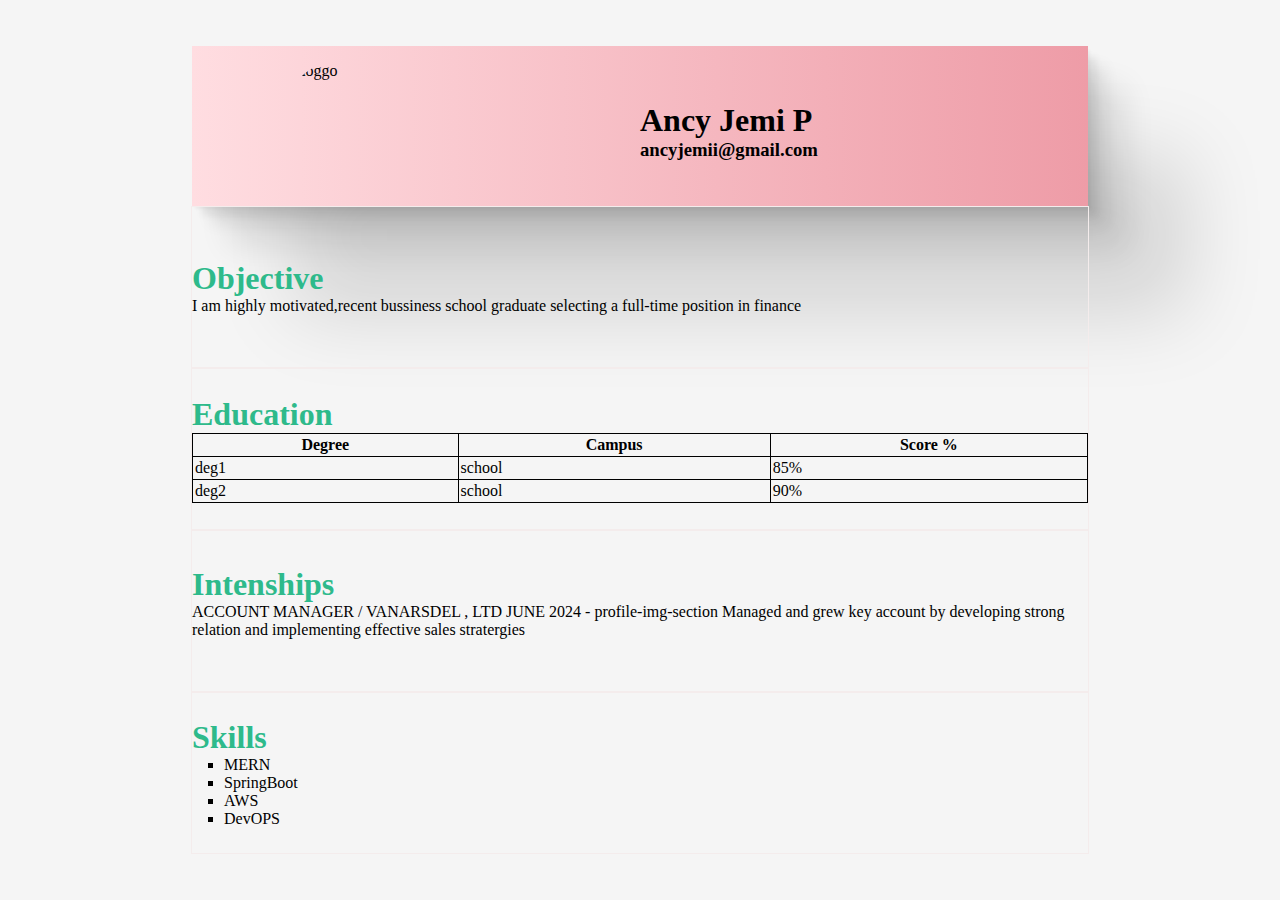
==== index.html @ c292928c "details added" ====
<!DOCTYPE html>
<html lang="en">
  <head>
    <meta charset="UTF-8" />
    <meta name="viewport" content="width=device-width, initial-scale=1.0" />
    <title>Document</title>
    <style>
      * {
        margin: 0px;
        padding: 0px;
      }
      body {
        height: 100vh;
        width: 100vw;
        background-color: #f5f5f5;
        display: flex;
        flex-direction: column;
        justify-content: center;
        align-items: center;
      }
      .section1 {
        width: 70%;
        height: 10rem;
        /* background-color: aquamarine; */
        background: #ee9ca7; /* fallback for old browsers */
        background: -webkit-linear-gradient(
          to right,
          #ffdde1,
          #ee9ca7
        ); /* Chrome 10-25, Safari 5.1-6 */
        background: linear-gradient(
          to right,
          #ffdde1,
          #ee9ca7
        ); /* W3C, IE 10+/ Edge, Firefox 16+, Chrome 26+, Opera 12+, Safari 7+ */

        display: flex;
        align-items: center;
        justify-content: center;
        flex-direction: row;
        box-shadow: 3.4px 3.7px 2.7px rgba(0, 0, 0, 0.04),
          8.7px 9.5px 6.9px rgba(0, 0, 0, 0.058),
          17.7px 19.3px 14.2px rgba(0, 0, 0, 0.072),
          36.5px 39.8px 29.2px rgba(0, 0, 0, 0.09),
          100px 109px 80px rgba(0, 0, 0, 0.13);
      }
      .profile-img-section {
        width: 40%;
        height: 80%;
        justify-content: center;
        align-items: center;
        border-radius: 50%;
      }
      .profile-data {
        width: 40%;
        height: 30%;
        flex-direction: column;
        align-items: center;
        justify-content: center;
      }
      .profile-img {
        height: 8rem;
        width: 30%;
        border-radius: 50%;
        display: flex;
        justify-content: center;
      }
      .section2 {
        width: 70%;
        height: 10rem;
        display: flex;
        flex-direction: column;
        justify-content: center;
        border: 1px solid rgb(244, 236, 236);
      }
      .section3 {
        width: 70%;
        height: 10rem;
        display: flex;
        flex-direction: column;
        justify-content: center;

        border: 1px solid rgb(244, 236, 236);
      }
      .section-title {
        color: rgb(46, 186, 139);
      }
      .ed-table {
        width: 100%;
        border: 1px solid black;
        border-collapse: collapse;
      }
      th,
      td {
        padding: 2px;
        border: 1px solid;
      }
      .section4 {
        width: 70%;
        height: 10rem;
        display: flex;
        flex-direction: column;
        justify-content: center;
        align-items: start;
        border: 1px solid rgb(244, 236, 236);
      }
      .companies {
        color: black;
      }
      .section5 {
        width: 70%;
        height: 10rem;
        display: flex;
        flex-direction: column;
        justify-content: center;
        align-items: start;
        border: 1px solid rgb(244, 236, 236);
      }
      li {
        list-style: square;
        margin-left: 2rem;
      }
    </style>
  </head>
  <body>
    <div class="section1">
      <div class="profile-img-section">
        <img
          src="https://tse2.mm.bing.net/th?id=OIP.RZit-f8kmjDv27MWUOguJwHaEo&pid=Api&P=0&h=180"
          alt="doggo"
          class="profile-img"
        />
      </div>
      <div class="profile-data">
        <h1>Ancy Jemi P</h1>
        <h3>ancyjemii@gmail.com</h3>
      </div>
    </div>
    <div class="section2">
      <h1 class="section-title">Objective</h1>
      <p>
        I am highly motivated,recent bussiness school graduate selecting a
        full-time position in finance
      </p>
    </div>
    <div class="section3">
      <h1 class="section-title">Education</h1>
      <table class="ed-table">
        <tr>
          <th>Degree</th>
          <th>Campus</th>
          <th>Score %</th>
        </tr>
        <tr>
          <td>deg1</td>
          <td>school</td>
          <td>85%</td>
        </tr>
        <tr>
          <td>deg2</td>
          <td>school</td>
          <td>90%</td>
        </tr>
      </table>
    </div>
    <div class="section4">
      <h1 class="section-title">Intenships</h1>
      <p>
        <span class="companies"> ACCOUNT MANAGER / VANARSDEL , LTD </span>
        JUNE 2024 - profile-img-section Managed and grew key account by
        developing strong relation and implementing effective sales stratergies
      </p>
      <br />
    </div>
    <div class="section5">
      <h1 class="section-title">Skills</h1>
      <ul>
        <li>MERN</li>
        <li>SpringBoot</li>
        <li>AWS</li>
        <li>DevOPS</li>
      </ul>
    </div>
  </body>
</html>
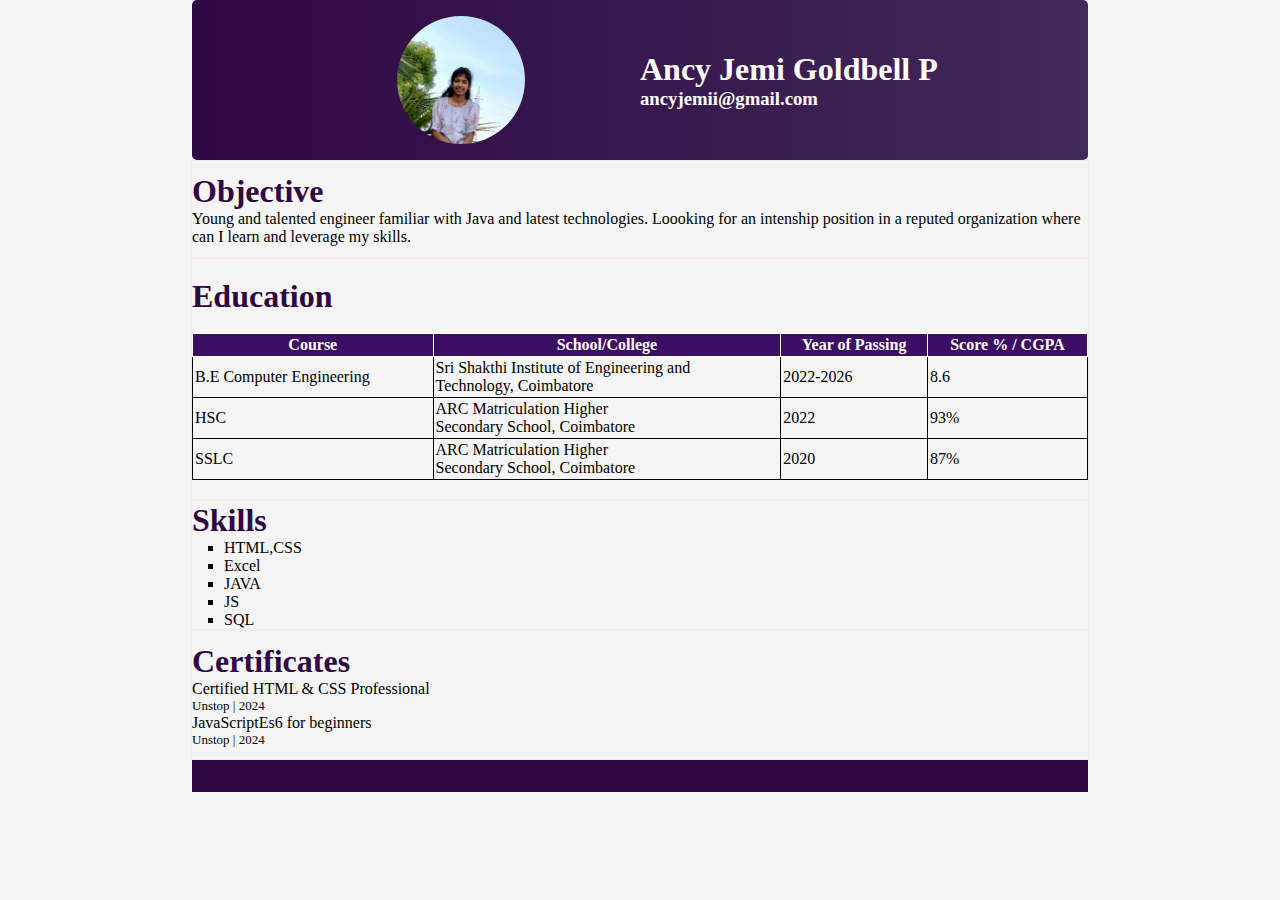
==== commit 49bb6f32: "certifiacte added" ====
--- a/index.html
+++ b/index.html
@@ -4,92 +4,83 @@
     <meta charset="UTF-8" />
     <meta name="viewport" content="width=device-width, initial-scale=1.0" />
     <title>Document</title>
+    <link rel="stylesheet" href="styles.css" />
     <style>
       * {
         margin: 0px;
         padding: 0px;
       }
       body {
-        height: 100vh;
+        /* height: 100vh; */
         width: 100vw;
         background-color: #f5f5f5;
         display: flex;
         flex-direction: column;
-        justify-content: center;
+        justify-content: start;
         align-items: center;
       }
       .section1 {
         width: 70%;
         height: 10rem;
-        /* background-color: aquamarine; */
-        background: #ee9ca7; /* fallback for old browsers */
-        background: -webkit-linear-gradient(
-          to right,
-          #ffdde1,
-          #ee9ca7
-        ); /* Chrome 10-25, Safari 5.1-6 */
-        background: linear-gradient(
-          to right,
-          #ffdde1,
-          #ee9ca7
-        ); /* W3C, IE 10+/ Edge, Firefox 16+, Chrome 26+, Opera 12+, Safari 7+ */
-
+        background: #41295a;
+        background: -webkit-linear-gradient(to right, #2f0743, #41295a);
+        background: linear-gradient(to right, #2f0743, #41295a);
+        color: white;
         display: flex;
         align-items: center;
         justify-content: center;
         flex-direction: row;
-        box-shadow: 3.4px 3.7px 2.7px rgba(0, 0, 0, 0.04),
-          8.7px 9.5px 6.9px rgba(0, 0, 0, 0.058),
-          17.7px 19.3px 14.2px rgba(0, 0, 0, 0.072),
-          36.5px 39.8px 29.2px rgba(0, 0, 0, 0.09),
-          100px 109px 80px rgba(0, 0, 0, 0.13);
+        border-radius: 5px;
       }
       .profile-img-section {
         width: 40%;
-        height: 80%;
-        justify-content: center;
-        align-items: center;
-        border-radius: 50%;
+        height: 100%;
+        display: flex;
+        justify-content: center;
+        align-items: center;
       }
       .profile-data {
         width: 40%;
-        height: 30%;
-        flex-direction: column;
-        align-items: center;
+        display: flex;
+        flex-direction: column;
+        align-items: flex-start;
         justify-content: center;
       }
       .profile-img {
         height: 8rem;
-        width: 30%;
+        width: 8rem;
         border-radius: 50%;
-        display: flex;
-        justify-content: center;
       }
       .section2 {
         width: 70%;
-        height: 10rem;
-        display: flex;
-        flex-direction: column;
-        justify-content: center;
+        height: 6rem;
+        display: flex;
+        flex-direction: column;
+        justify-content: center;
+        align-items: start;
         border: 1px solid rgb(244, 236, 236);
       }
       .section3 {
         width: 70%;
-        height: 10rem;
-        display: flex;
-        flex-direction: column;
-        justify-content: center;
-
+        height: 15rem;
+        display: flex;
+        flex-direction: column;
+        justify-content: center;
+        align-items: start;
         border: 1px solid rgb(244, 236, 236);
       }
       .section-title {
-        color: rgb(46, 186, 139);
+        font-weight: bold;
       }
       .ed-table {
         width: 100%;
         border: 1px solid black;
         border-collapse: collapse;
       }
+      th {
+        background-color: #3c0e63;
+        color: #fff;
+      }
       th,
       td {
         padding: 2px;
@@ -106,10 +97,11 @@
       }
       .companies {
         color: black;
+        font-weight: bold;
       }
       .section5 {
         width: 70%;
-        height: 10rem;
+        height: 8rem;
         display: flex;
         flex-direction: column;
         justify-content: center;
@@ -120,66 +112,150 @@
         list-style: square;
         margin-left: 2rem;
       }
+      .color-palate {
+        color: #2f0743;
+      }
+      .section6 {
+        width: 70%;
+        height: 8rem;
+        display: flex;
+        flex-direction: column;
+        justify-content: center;
+        align-items: start;
+        border: 1px solid rgb(244, 236, 236);
+      }
+      .section7 {
+        width: 70%;
+        height: 2rem;
+        display: flex;
+        flex-direction: row;
+        justify-content: center;
+        align-items: center;
+        gap: 3rem;
+        font-weight: bold;
+        background-color: #2f0743;
+      }
+      .text-white {
+        color: rgb(236, 228, 228);
+      }
+      .un-font {
+        font-size: small;
+      }
     </style>
+    <link
+      rel="stylesheet"
+      href="https://cdnjs.cloudflare.com/ajax/libs/font-awesome/6.6.0/css/all.min.css"
+      integrity="sha512-Kc323vGBEqzTmouAECnVceyQqyqdsSiqLQISBL29aUW4U/M7pSPA/gEUZQqv1cwx4OnYxTxve5UMg5GT6L4JJg=="
+      crossorigin="anonymous"
+      referrerpolicy="no-referrer"
+    />
   </head>
   <body>
     <div class="section1">
       <div class="profile-img-section">
-        <img
-          src="https://tse2.mm.bing.net/th?id=OIP.RZit-f8kmjDv27MWUOguJwHaEo&pid=Api&P=0&h=180"
-          alt="doggo"
-          class="profile-img"
-        />
+        <img src="./assets/img/profile.webp" alt="doggo" class="profile-img" />
       </div>
       <div class="profile-data">
-        <h1>Ancy Jemi P</h1>
+        <h1>Ancy Jemi Goldbell P</h1>
         <h3>ancyjemii@gmail.com</h3>
       </div>
     </div>
     <div class="section2">
-      <h1 class="section-title">Objective</h1>
-      <p>
-        I am highly motivated,recent bussiness school graduate selecting a
-        full-time position in finance
+      <h1 class="section-title color-palate">Objective</h1>
+      <p>
+        Young and talented engineer familiar with Java and latest technologies.
+        Loooking for an intenship position in a reputed organization where can I
+        learn and leverage my skills.
       </p>
     </div>
     <div class="section3">
-      <h1 class="section-title">Education</h1>
+      <h1 class="section-title color-palate">Education</h1>
+      <br />
       <table class="ed-table">
         <tr>
-          <th>Degree</th>
-          <th>Campus</th>
-          <th>Score %</th>
-        </tr>
-        <tr>
-          <td>deg1</td>
-          <td>school</td>
-          <td>85%</td>
-        </tr>
-        <tr>
-          <td>deg2</td>
-          <td>school</td>
-          <td>90%</td>
+          <th>Course</th>
+          <th>School/College</th>
+          <th>Year of Passing</th>
+          <th>Score % / CGPA</th>
+        </tr>
+        <tr>
+          <td>B.E Computer Engineering</td>
+          <td>
+            Sri Shakthi Institute of Engineering and <br />Technology,
+            Coimbatore
+          </td>
+          <td>2022-2026</td>
+          <td>8.6</td>
+        </tr>
+        <tr>
+          <td>HSC</td>
+          <td>ARC Matriculation Higher <br />Secondary School, Coimbatore</td>
+          <td>2022</td>
+          <td>93%</td>
+        </tr>
+        <tr>
+          <td>SSLC</td>
+          <td>ARC Matriculation Higher <br />Secondary School, Coimbatore</td>
+          <td>2020</td>
+          <td>87%</td>
         </tr>
       </table>
     </div>
-    <div class="section4">
-      <h1 class="section-title">Intenships</h1>
+    <!-- <div class="section4">
+      <h1 class="section-title color-palate">Intenships</h1>
       <p>
         <span class="companies"> ACCOUNT MANAGER / VANARSDEL , LTD </span>
         JUNE 2024 - profile-img-section Managed and grew key account by
         developing strong relation and implementing effective sales stratergies
       </p>
       <br />
-    </div>
+    </div> -->
     <div class="section5">
-      <h1 class="section-title">Skills</h1>
+      <h1 class="section-title color-palate">Skills</h1>
       <ul>
-        <li>MERN</li>
-        <li>SpringBoot</li>
-        <li>AWS</li>
-        <li>DevOPS</li>
+        <li>HTML,CSS</li>
+        <li>Excel</li>
+        <li>JAVA</li>
+        <li>JS</li>
+        <li>SQL</li>
       </ul>
+    </div>
+    <div class="section6">
+      <h1 class="section-title color-palate">Certificates</h1>
+      <p>
+        Certified HTML & CSS Professional
+        <a href="./assets/img/htmlcert.webp" target="_blank"
+          ><span
+            ><i class="fa-solid fa-up-right-from-square color-palate"></i></span
+        ></a>
+        <a href="./assets/img/csscert.webp" target="_blank"
+          ><span
+            ><i class="fa-solid fa-up-right-from-square color-palate"></i></span
+        ></a>
+      </p>
+      <p class="un-font">Unstop | 2024</p>
+      <p>
+        JavaScriptEs6 for beginners
+        <a href="./assets/img/jsccert.webp" target="_blank"
+          ><span
+            ><i class="fa-solid fa-up-right-from-square color-palate"></i></span
+        ></a>
+      </p>
+      <p class="un-font">Unstop | 2024</p>
+    </div>
+    <div class="section7">
+      <a href="tel:+91 9688297387">
+        <i class="fa-solid fa-phone text-white"></i>
+      </a>
+      <a href="mailto:ancyjemii@gmail.com" target="_blank">
+        <i class="fa-solid fa-envelope text-white"></i>
+      </a>
+      <a
+        href="https://www.linkedin.com/in/ancy-jemi-3009a3274/"
+        target="_blank"
+      >
+        <i class="fa-brands fa-linkedin text-white"></i>
+      </a>
     </div>
   </body>
 </html>
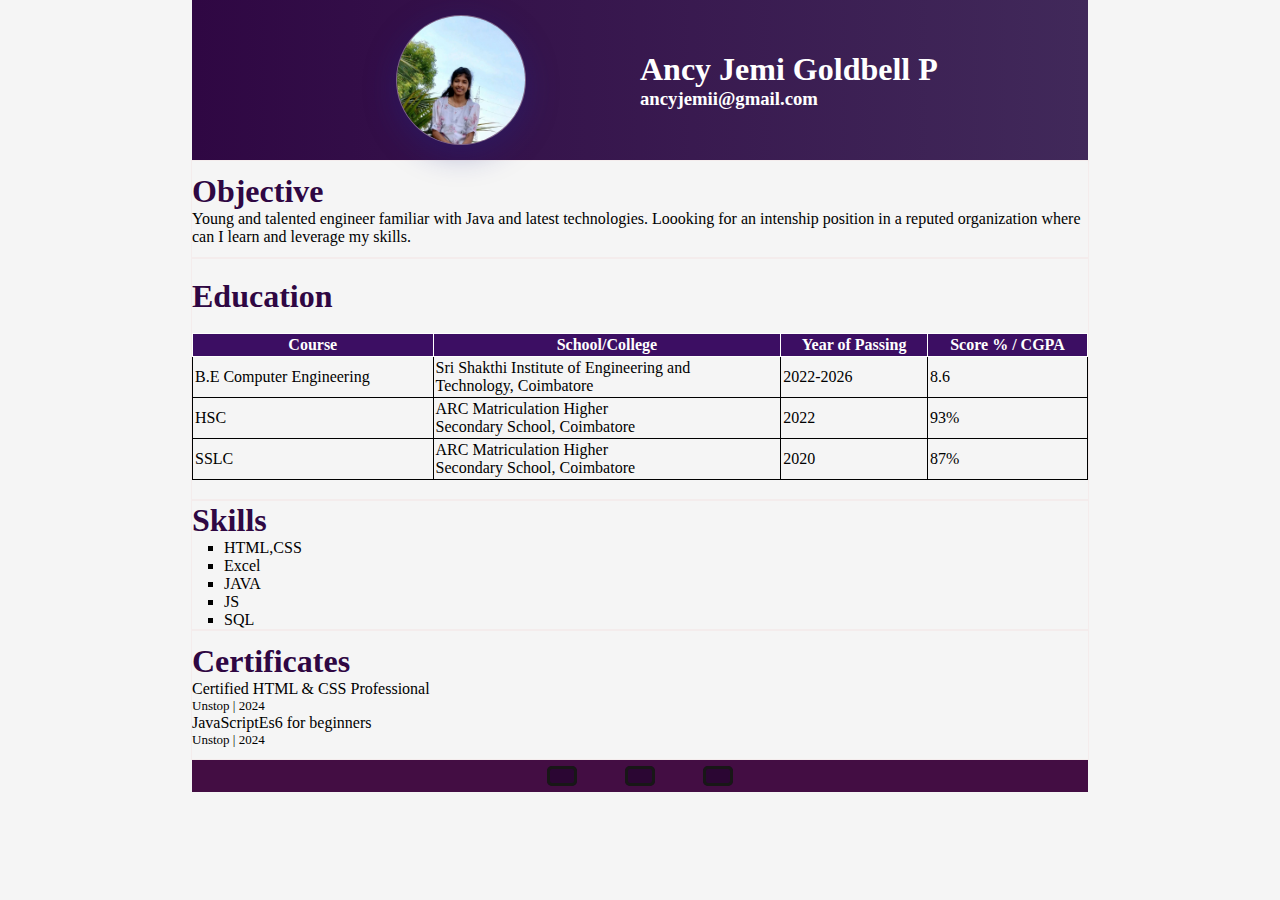
==== commit 22c5ba03: "icon added" ====
--- a/index.html
+++ b/index.html
@@ -11,13 +11,14 @@
         padding: 0px;
       }
       body {
-        /* height: 100vh; */
+        height: 100vh;
         width: 100vw;
         background-color: #f5f5f5;
         display: flex;
         flex-direction: column;
         justify-content: start;
         align-items: center;
+        overflow: scroll;
       }
       .section1 {
         width: 70%;
@@ -30,7 +31,8 @@
         align-items: center;
         justify-content: center;
         flex-direction: row;
-        border-radius: 5px;
+        position: sticky;
+        top: 0%;
       }
       .profile-img-section {
         width: 40%;
@@ -50,6 +52,11 @@
         height: 8rem;
         width: 8rem;
         border-radius: 50%;
+        background: rgba(250, 235, 235, 0.25);
+        box-shadow: 0 8px 32px 0 rgba(31, 38, 135, 0.37);
+        backdrop-filter: blur(0px);
+        -webkit-backdrop-filter: blur(0px);
+        border: 1px solid rgba(255, 255, 255, 0.18);
       }
       .section2 {
         width: 70%;
@@ -133,13 +140,53 @@
         align-items: center;
         gap: 3rem;
         font-weight: bold;
-        background-color: #2f0743;
+        background-color: #430d43;
       }
       .text-white {
-        color: rgb(236, 228, 228);
+        color: rgb(241, 239, 239);
+      }
+      .text-black {
+        color: rgb(12, 12, 12);
       }
       .un-font {
         font-size: small;
+      }
+      .buttongit {
+        display: flex;
+        justify-content: center;
+        align-items: center;
+        padding: 10px 15px;
+        gap: 15px;
+        background-color: #2b0633;
+        outline: 3px #181717 solid;
+        outline-offset: -3px;
+        border-radius: 5px;
+        border: none;
+        cursor: pointer;
+        transition: 400ms;
+      }
+
+      .buttongit .textgit {
+        color: white;
+        font-weight: 700;
+        font-size: 1em;
+        transition: 400ms;
+      }
+
+      .buttongit svg path {
+        transition: 400ms;
+      }
+
+      .buttongit:hover {
+        background-color: transparent;
+      }
+
+      .buttongit:hover .text {
+        color: #181717;
+      }
+
+      .buttongit:hover svg pathgit {
+        fill: #181717;
       }
     </style>
     <link
@@ -244,18 +291,25 @@
       <p class="un-font">Unstop | 2024</p>
     </div>
     <div class="section7">
-      <a href="tel:+91 9688297387">
+      <a href="tel:+91 9688297387" class="buttongit textgit">
         <i class="fa-solid fa-phone text-white"></i>
       </a>
-      <a href="mailto:ancyjemii@gmail.com" target="_blank">
+      <a href="mailto:ancyjemii@gmail.com" class="buttongit textgit">
         <i class="fa-solid fa-envelope text-white"></i>
       </a>
       <a
         href="https://www.linkedin.com/in/ancy-jemi-3009a3274/"
+        class="buttongit"
         target="_blank"
       >
         <i class="fa-brands fa-linkedin text-white"></i>
       </a>
     </div>
+    <!-- <a
+      href="https://www.linkedin.com/in/ancy-jemi-3009a3274/"
+      class="buttontwo"
+      target="_blank"
+      ><i class="fa-brands fa-linkedin text-black"></i
+    ></a> -->
   </body>
 </html>
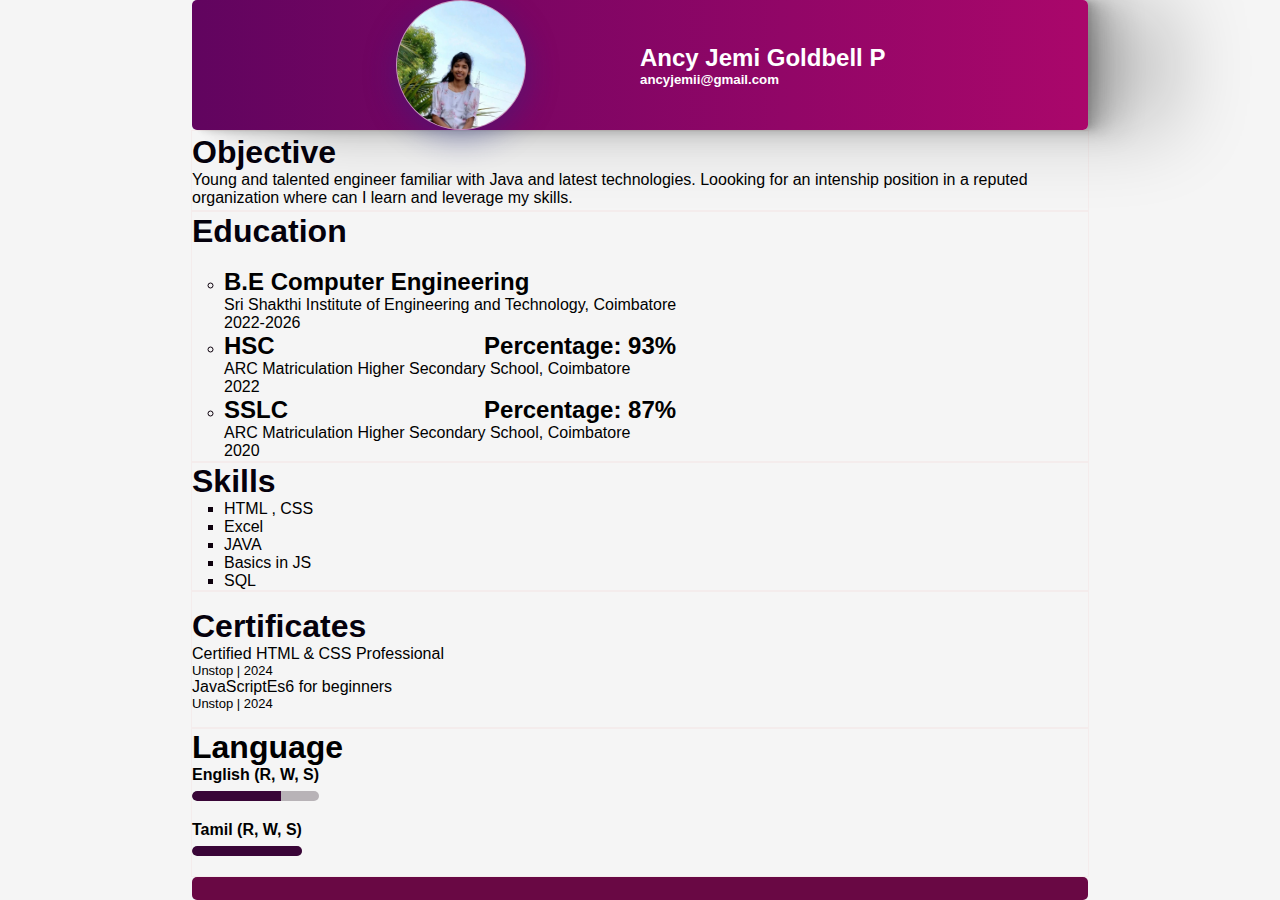
==== commit 29d9c68c: "Add files via upload" ====
--- a/index.html
+++ b/index.html
@@ -1,315 +1,330 @@
-<!DOCTYPE html>
-<html lang="en">
-  <head>
-    <meta charset="UTF-8" />
-    <meta name="viewport" content="width=device-width, initial-scale=1.0" />
-    <title>Document</title>
-    <link rel="stylesheet" href="styles.css" />
-    <style>
-      * {
-        margin: 0px;
-        padding: 0px;
-      }
-      body {
-        height: 100vh;
-        width: 100vw;
-        background-color: #f5f5f5;
-        display: flex;
-        flex-direction: column;
-        justify-content: start;
-        align-items: center;
-        overflow: scroll;
-      }
-      .section1 {
-        width: 70%;
-        height: 10rem;
-        background: #41295a;
-        background: -webkit-linear-gradient(to right, #2f0743, #41295a);
-        background: linear-gradient(to right, #2f0743, #41295a);
-        color: white;
-        display: flex;
-        align-items: center;
-        justify-content: center;
-        flex-direction: row;
-        position: sticky;
-        top: 0%;
-      }
-      .profile-img-section {
-        width: 40%;
-        height: 100%;
-        display: flex;
-        justify-content: center;
-        align-items: center;
-      }
-      .profile-data {
-        width: 40%;
-        display: flex;
-        flex-direction: column;
-        align-items: flex-start;
-        justify-content: center;
-      }
-      .profile-img {
-        height: 8rem;
-        width: 8rem;
-        border-radius: 50%;
-        background: rgba(250, 235, 235, 0.25);
-        box-shadow: 0 8px 32px 0 rgba(31, 38, 135, 0.37);
-        backdrop-filter: blur(0px);
-        -webkit-backdrop-filter: blur(0px);
-        border: 1px solid rgba(255, 255, 255, 0.18);
-      }
-      .section2 {
-        width: 70%;
-        height: 6rem;
-        display: flex;
-        flex-direction: column;
-        justify-content: center;
-        align-items: start;
-        border: 1px solid rgb(244, 236, 236);
-      }
-      .section3 {
-        width: 70%;
-        height: 15rem;
-        display: flex;
-        flex-direction: column;
-        justify-content: center;
-        align-items: start;
-        border: 1px solid rgb(244, 236, 236);
-      }
-      .section-title {
-        font-weight: bold;
-      }
-      .ed-table {
-        width: 100%;
-        border: 1px solid black;
-        border-collapse: collapse;
-      }
-      th {
-        background-color: #3c0e63;
-        color: #fff;
-      }
-      th,
-      td {
-        padding: 2px;
-        border: 1px solid;
-      }
-      .section4 {
-        width: 70%;
-        height: 10rem;
-        display: flex;
-        flex-direction: column;
-        justify-content: center;
-        align-items: start;
-        border: 1px solid rgb(244, 236, 236);
-      }
-      .companies {
-        color: black;
-        font-weight: bold;
-      }
-      .section5 {
-        width: 70%;
-        height: 8rem;
-        display: flex;
-        flex-direction: column;
-        justify-content: center;
-        align-items: start;
-        border: 1px solid rgb(244, 236, 236);
-      }
-      li {
-        list-style: square;
-        margin-left: 2rem;
-      }
-      .color-palate {
-        color: #2f0743;
-      }
-      .section6 {
-        width: 70%;
-        height: 8rem;
-        display: flex;
-        flex-direction: column;
-        justify-content: center;
-        align-items: start;
-        border: 1px solid rgb(244, 236, 236);
-      }
-      .section7 {
-        width: 70%;
-        height: 2rem;
-        display: flex;
-        flex-direction: row;
-        justify-content: center;
-        align-items: center;
-        gap: 3rem;
-        font-weight: bold;
-        background-color: #430d43;
-      }
-      .text-white {
-        color: rgb(241, 239, 239);
-      }
-      .text-black {
-        color: rgb(12, 12, 12);
-      }
-      .un-font {
-        font-size: small;
-      }
-      .buttongit {
-        display: flex;
-        justify-content: center;
-        align-items: center;
-        padding: 10px 15px;
-        gap: 15px;
-        background-color: #2b0633;
-        outline: 3px #181717 solid;
-        outline-offset: -3px;
-        border-radius: 5px;
-        border: none;
-        cursor: pointer;
-        transition: 400ms;
-      }
-
-      .buttongit .textgit {
-        color: white;
-        font-weight: 700;
-        font-size: 1em;
-        transition: 400ms;
-      }
-
-      .buttongit svg path {
-        transition: 400ms;
-      }
-
-      .buttongit:hover {
-        background-color: transparent;
-      }
-
-      .buttongit:hover .text {
-        color: #181717;
-      }
-
-      .buttongit:hover svg pathgit {
-        fill: #181717;
-      }
-    </style>
-    <link
-      rel="stylesheet"
-      href="https://cdnjs.cloudflare.com/ajax/libs/font-awesome/6.6.0/css/all.min.css"
-      integrity="sha512-Kc323vGBEqzTmouAECnVceyQqyqdsSiqLQISBL29aUW4U/M7pSPA/gEUZQqv1cwx4OnYxTxve5UMg5GT6L4JJg=="
-      crossorigin="anonymous"
-      referrerpolicy="no-referrer"
-    />
-  </head>
-  <body>
-    <div class="section1">
-      <div class="profile-img-section">
-        <img src="./assets/img/profile.webp" alt="doggo" class="profile-img" />
-      </div>
-      <div class="profile-data">
-        <h1>Ancy Jemi Goldbell P</h1>
-        <h3>ancyjemii@gmail.com</h3>
-      </div>
-    </div>
-    <div class="section2">
-      <h1 class="section-title color-palate">Objective</h1>
-      <p>
-        Young and talented engineer familiar with Java and latest technologies.
-        Loooking for an intenship position in a reputed organization where can I
-        learn and leverage my skills.
-      </p>
-    </div>
-    <div class="section3">
-      <h1 class="section-title color-palate">Education</h1>
-      <br />
-      <table class="ed-table">
-        <tr>
-          <th>Course</th>
-          <th>School/College</th>
-          <th>Year of Passing</th>
-          <th>Score % / CGPA</th>
-        </tr>
-        <tr>
-          <td>B.E Computer Engineering</td>
-          <td>
-            Sri Shakthi Institute of Engineering and <br />Technology,
-            Coimbatore
-          </td>
-          <td>2022-2026</td>
-          <td>8.6</td>
-        </tr>
-        <tr>
-          <td>HSC</td>
-          <td>ARC Matriculation Higher <br />Secondary School, Coimbatore</td>
-          <td>2022</td>
-          <td>93%</td>
-        </tr>
-        <tr>
-          <td>SSLC</td>
-          <td>ARC Matriculation Higher <br />Secondary School, Coimbatore</td>
-          <td>2020</td>
-          <td>87%</td>
-        </tr>
-      </table>
-    </div>
-    <!-- <div class="section4">
-      <h1 class="section-title color-palate">Intenships</h1>
-      <p>
-        <span class="companies"> ACCOUNT MANAGER / VANARSDEL , LTD </span>
-        JUNE 2024 - profile-img-section Managed and grew key account by
-        developing strong relation and implementing effective sales stratergies
-      </p>
-      <br />
-    </div> -->
-    <div class="section5">
-      <h1 class="section-title color-palate">Skills</h1>
-      <ul>
-        <li>HTML,CSS</li>
-        <li>Excel</li>
-        <li>JAVA</li>
-        <li>JS</li>
-        <li>SQL</li>
-      </ul>
-    </div>
-    <div class="section6">
-      <h1 class="section-title color-palate">Certificates</h1>
-      <p>
-        Certified HTML & CSS Professional
-        <a href="./assets/img/htmlcert.webp" target="_blank"
-          ><span
-            ><i class="fa-solid fa-up-right-from-square color-palate"></i></span
-        ></a>
-        <a href="./assets/img/csscert.webp" target="_blank"
-          ><span
-            ><i class="fa-solid fa-up-right-from-square color-palate"></i></span
-        ></a>
-      </p>
-      <p class="un-font">Unstop | 2024</p>
-      <p>
-        JavaScriptEs6 for beginners
-        <a href="./assets/img/jsccert.webp" target="_blank"
-          ><span
-            ><i class="fa-solid fa-up-right-from-square color-palate"></i></span
-        ></a>
-      </p>
-      <p class="un-font">Unstop | 2024</p>
-    </div>
-    <div class="section7">
-      <a href="tel:+91 9688297387" class="buttongit textgit">
-        <i class="fa-solid fa-phone text-white"></i>
-      </a>
-      <a href="mailto:ancyjemii@gmail.com" class="buttongit textgit">
-        <i class="fa-solid fa-envelope text-white"></i>
-      </a>
-      <a
-        href="https://www.linkedin.com/in/ancy-jemi-3009a3274/"
-        class="buttongit"
-        target="_blank"
-      >
-        <i class="fa-brands fa-linkedin text-white"></i>
-      </a>
-    </div>
-    <!-- <a
-      href="https://www.linkedin.com/in/ancy-jemi-3009a3274/"
-      class="buttontwo"
-      target="_blank"
-      ><i class="fa-brands fa-linkedin text-black"></i
-    ></a> -->
-  </body>
-</html>
+<!DOCTYPE html>
+<html lang="en">
+  <head>
+    <meta charset="UTF-8" />
+    <meta name="viewport" content="width=device-width, initial-scale=1.0" />
+    <title>Document</title>
+    <link rel="stylesheet" href="styles.css" />
+    <style>
+      * {
+        margin: 0px;
+        padding: 0px;
+      }
+      body {
+        height: 100vh;
+        width: 100vw;
+        font-family: "Segoe UI", Tahoma, Geneva, Verdana, sans-serif;
+        background-color: #f5f5f5;
+        display: flex;
+        flex-direction: column;
+        justify-content: start;
+        align-items: center;
+        overflow: scroll;
+      }
+
+      .section1 {
+        width: 70%;
+        height: 10rem;
+        background: rgb(170, 7, 107); /* fallback for old browsers */
+        background: -webkit-linear-gradient(to right, #61045f, #aa076b);
+        background: linear-gradient(to right, #61045f, #aa076b);
+        color: white;
+        display: flex;
+        border-radius: 5px;
+        align-items: center;
+        justify-content: center;
+        flex-direction: row;
+        position: sticky;
+        top: 0%;
+        box-shadow: 3px 0px 2.7px rgba(0, 0, 0, 0.062),
+          7.6px 0.1px 6.9px rgba(0, 0, 0, 0.089),
+          15.4px 0.2px 14.2px rgba(0, 0, 0, 0.111),
+          31.8px 0.4px 29.2px rgba(0, 0, 0, 0.138),
+          87px 1px 80px rgba(0, 0, 0, 0.2);
+      }
+      .profile-img-section {
+        width: 40%;
+        height: 100%;
+        display: flex;
+        justify-content: center;
+        align-items: center;
+      }
+      .profile-data {
+        width: 40%;
+        display: flex;
+        flex-direction: column;
+        align-items: flex-start;
+        justify-content: center;
+      }
+      .profile-img {
+        height: 8rem;
+        width: 8rem;
+        border-radius: 50%;
+        background: rgba(255, 255, 255, 0.5);
+        box-shadow: 0 8px 32px 0 rgba(31, 38, 135, 0.37);
+        backdrop-filter: blur(4.5px);
+        -webkit-backdrop-filter: blur(4.5px);
+
+        border: 1px solid rgba(255, 255, 255, 0.18);
+      }
+      .section2 {
+        width: 70%;
+        height: 7rem;
+        display: flex;
+        flex-direction: column;
+        justify-content: center;
+        align-items: start;
+        border: 1px solid rgb(244, 236, 236);
+      }
+      .section3 {
+        width: 70%;
+        height: 22rem;
+        display: flex;
+        flex-direction: column;
+        justify-content: center;
+        align-items: start;
+        border: 1px solid rgb(244, 236, 236);
+      }
+      .section-title {
+        font-weight: bold;
+      }
+      .hsc-line span {
+        float: right;
+      }
+      .section4 {
+        width: 70%;
+        height: 11rem;
+        display: flex;
+        flex-direction: column;
+        justify-content: center;
+        align-items: start;
+        border: 1px solid rgb(244, 236, 236);
+      }
+      ul.custom-bullets {
+        list-style: circle;
+        margin-left: 2rem;
+      }
+      ul.custom-bullets li::marker {
+        color: #0d010d;
+      }
+      ul.custom-square {
+        list-style: square;
+        margin-left: 2rem;
+      }
+      ul.custom-square li::marker {
+        color: #0d010d;
+      }
+      .color-palate {
+        color: #05010c;
+      }
+      .color-palate2 {
+        color: #4b0a3a;
+      }
+      .section5 {
+        width: 70%;
+        height: 12rem;
+        display: flex;
+        flex-direction: column;
+        justify-content: center;
+        align-items: start;
+        border: 1px solid rgb(244, 236, 236);
+      }
+      .section6 {
+        width: 70%;
+        height: 12rem;
+        display: flex;
+        flex-direction: column;
+        justify-content: center;
+        align-items: start;
+        border: 1px solid rgb(244, 236, 236);
+      }
+
+      .language-bar {
+        margin-bottom: 20px;
+      }
+
+      .label {
+        margin-bottom: 7px;
+        font-weight: bold;
+      }
+
+      .bar {
+        width: 100%;
+        height: 10px;
+        background-color: #b8b3b7;
+        border-radius: 10px;
+        overflow: hidden;
+      }
+
+      .fill {
+        height: 100%;
+        background-color: #390537;
+        border-radius: 10px 0 0 10px;
+      }
+      .section7 {
+        width: 70%;
+        height: 2rem;
+        display: flex;
+        flex-direction: row;
+        justify-content: center;
+        align-items: center;
+        gap: 3rem;
+        font-weight: bold;
+        background-color: rgb(105, 8, 68);
+        position: sticky;
+        bottom: 0%;
+        border-radius: 5px;
+      }
+      .un-font {
+        font-size: small;
+      }
+
+      .buttongit {
+        display: flex;
+        align-items: center;
+        justify-content: center;
+        padding: 10px 15px;
+        gap: 15px;
+        background-color: transparent;
+        cursor: pointer;
+        overflow: hidden;
+        border-radius: 5px;
+        color: #f9fef1;
+      }
+
+      .buttongit:hover {
+        color: #131414;
+        background-color: white;
+      }
+    </style>
+    <link
+      rel="stylesheet"
+      href="https://cdnjs.cloudflare.com/ajax/libs/font-awesome/6.6.0/css/all.min.css"
+      integrity="sha512-Kc323vGBEqzTmouAECnVceyQqyqdsSiqLQISBL29aUW4U/M7pSPA/gEUZQqv1cwx4OnYxTxve5UMg5GT6L4JJg=="
+      crossorigin="anonymous"
+      referrerpolicy="no-referrer"
+    />
+  </head>
+  <body>
+    <div class="section1">
+      <div class="profile-img-section">
+        <img src="./assets/img/profile.webp" alt="doggo" class="profile-img" />
+      </div>
+      <div class="profile-data">
+        <h2>Ancy Jemi Goldbell P</h2>
+        <h5>ancyjemii@gmail.com</h5>
+      </div>
+    </div>
+    <div class="section2">
+      <h1 class="section-title color-palate">Objective</h1>
+      <p>
+        Young and talented engineer familiar with Java and latest technologies.
+        Loooking for an intenship position in a reputed organization where can I
+        learn and leverage my skills.
+      </p>
+    </div>
+    <div class="section3">
+      <h1 class="section-title color-palate">Education</h1>
+      <br />
+      <ul class="custom-bullets">
+        <li>
+          <h2>B.E Computer Engineering</h2>
+          <p>
+            Sri Shakthi Institute of Engineering and Technology, Coimbatore<br />2022-2026
+          </p>
+        </li>
+        <li>
+          <div class="hsc-line">
+            <h2>HSC<span>Percentage: 93%</span></h2>
+          </div>
+          <p>ARC Matriculation Higher Secondary School, Coimbatore<br />2022</p>
+        </li>
+        <li>
+          <div class="hsc-line">
+            <h2>SSLC<span>Percentage: 87%</span></h2>
+          </div>
+          <p>ARC Matriculation Higher Secondary School, Coimbatore<br />2020</p>
+        </li>
+      </ul>
+    </div>
+    <div class="section4">
+      <h1 class="section-title color-palate">Skills</h1>
+      <ul class="custom-square">
+        <li>HTML , CSS</li>
+        <li>Excel</li>
+        <li>JAVA</li>
+        <li>Basics in JS</li>
+        <li>SQL</li>
+      </ul>
+    </div>
+    <div class="section5">
+      <h1 class="section-title color-palate">Certificates</h1>
+      <p>
+        Certified HTML & CSS Professional
+        <a href="./assets/img/htmlcert.webp" target="_blank"
+          ><span
+            ><i
+              class="fa-solid fa-up-right-from-square color-palate2"
+            ></i></span
+        ></a>
+        <a href="./assets/img/csscert.webp" target="_blank"
+          ><span
+            ><i
+              class="fa-solid fa-up-right-from-square color-palate2"
+            ></i></span
+        ></a>
+      </p>
+      <p class="un-font">Unstop | 2024</p>
+      <p>
+        JavaScriptEs6 for beginners
+        <a href="./assets/img/jsccert.webp" target="_blank"
+          ><span
+            ><i
+              class="fa-solid fa-up-right-from-square color-palate2"
+            ></i></span
+        ></a>
+      </p>
+      <p class="un-font">Unstop | 2024</p>
+    </div>
+    <div class="section6">
+      <h1>Language</h1>
+
+      <div class="language-bar">
+        <div class="label">English (R, W, S)</div>
+        <div class="bar">
+          <div class="fill" style="width: 70%"></div>
+        </div>
+      </div>
+
+      <div class="language-bar">
+        <div class="label">Tamil (R, W, S)</div>
+        <div class="bar">
+          <div class="fill" style="width: 100%"></div>
+        </div>
+      </div>
+    </div>
+
+    <div class="section7">
+      <a href="tel:+91 9688297387" class="buttongit type1">
+        <i class="fa-solid fa-phone"></i>
+      </a>
+      <a href="mailto:ancyjemii@gmail.com" class="buttongit type1">
+        <span><i class="fa-solid fa-envelope"></i></span>
+      </a>
+      <a
+        href="https://www.linkedin.com/in/ancy-jemi-3009a3274/"
+        class="buttongit type1"
+        target="_blank"
+      >
+        <i class="fa-brands fa-linkedin"></i>
+      </a>
+      <a
+        href="https://github.com/Ancyjemi"
+        class="buttongit type1"
+        target="_blank"
+      >
+        <i class="fa-brands fa-github"></i>
+      </a>
+    </div>
+  </body>
+</html>
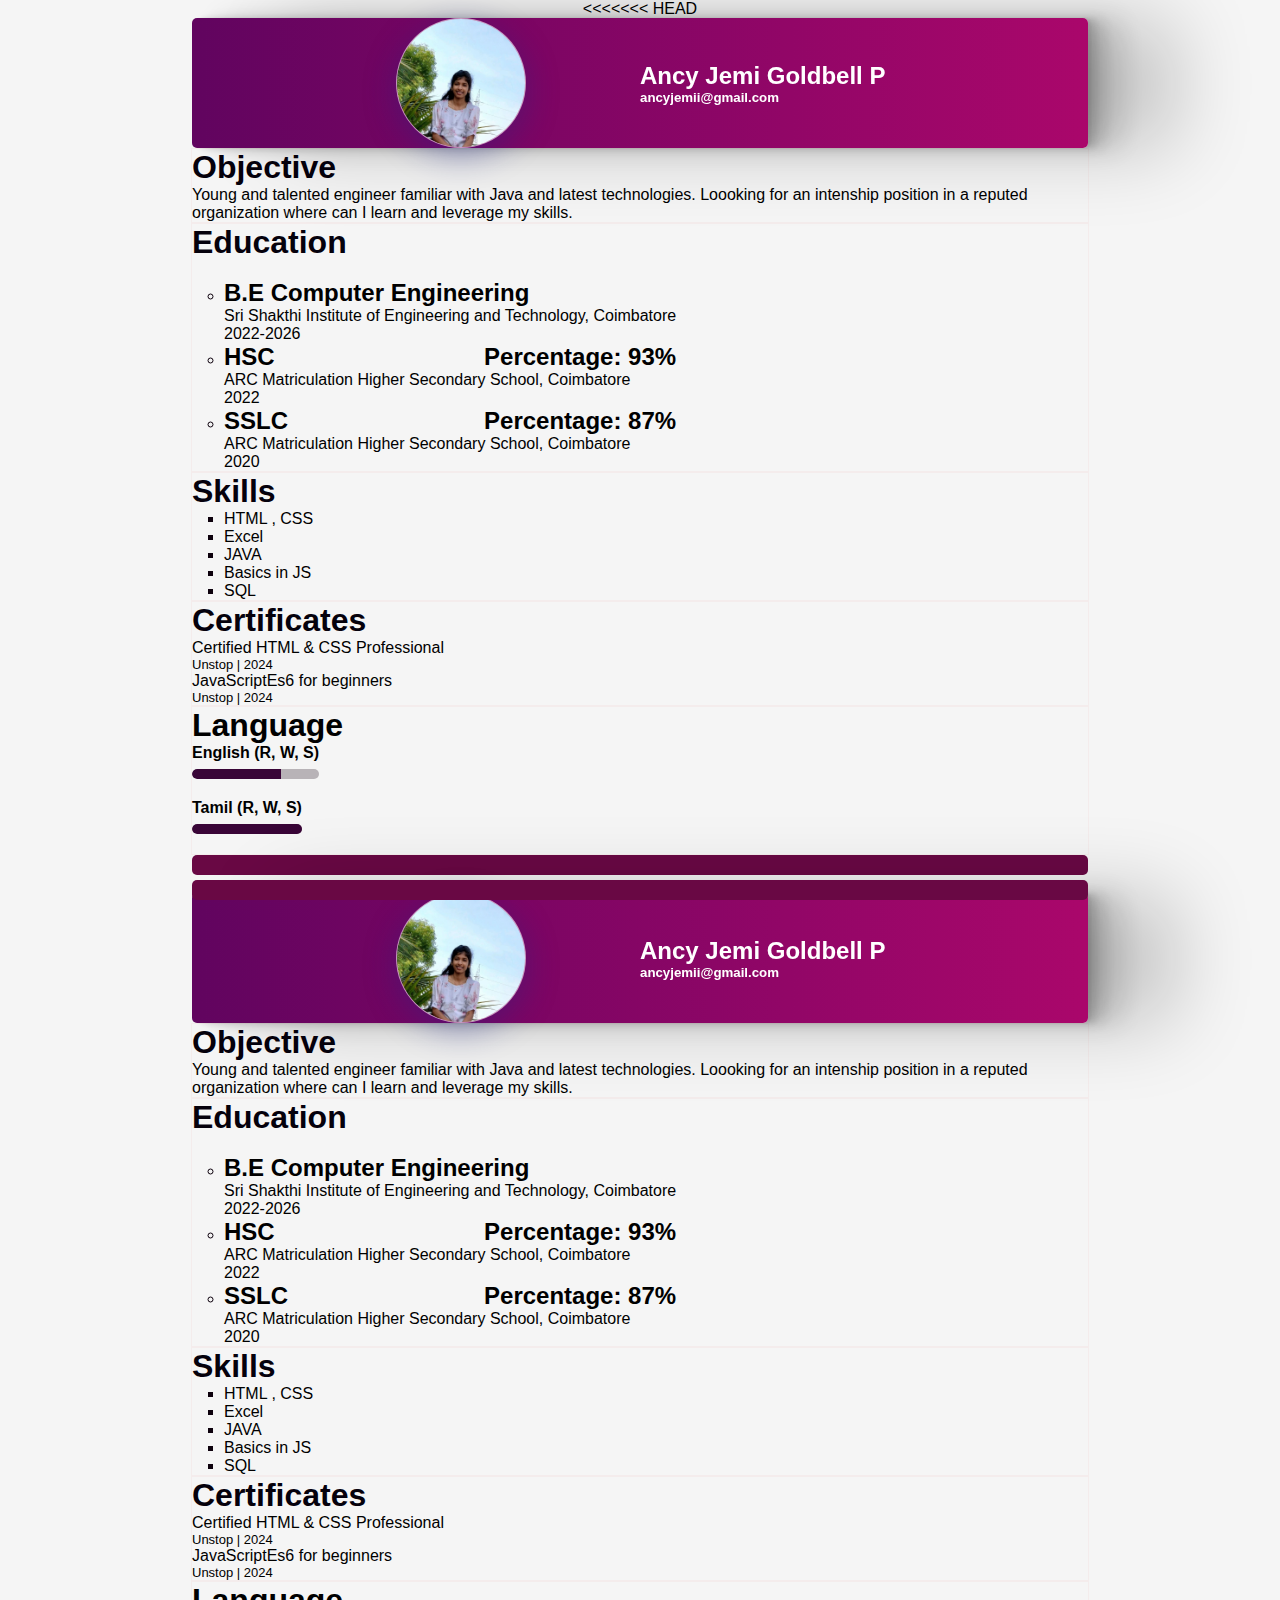
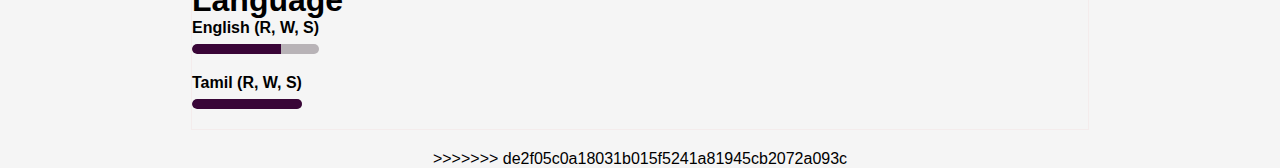
==== commit a76f2ed8: "content" ====
--- a/index.html
+++ b/index.html
@@ -1,330 +1,663 @@
-<!DOCTYPE html>
-<html lang="en">
-  <head>
-    <meta charset="UTF-8" />
-    <meta name="viewport" content="width=device-width, initial-scale=1.0" />
-    <title>Document</title>
-    <link rel="stylesheet" href="styles.css" />
-    <style>
-      * {
-        margin: 0px;
-        padding: 0px;
-      }
-      body {
-        height: 100vh;
-        width: 100vw;
-        font-family: "Segoe UI", Tahoma, Geneva, Verdana, sans-serif;
-        background-color: #f5f5f5;
-        display: flex;
-        flex-direction: column;
-        justify-content: start;
-        align-items: center;
-        overflow: scroll;
-      }
-
-      .section1 {
-        width: 70%;
-        height: 10rem;
-        background: rgb(170, 7, 107); /* fallback for old browsers */
-        background: -webkit-linear-gradient(to right, #61045f, #aa076b);
-        background: linear-gradient(to right, #61045f, #aa076b);
-        color: white;
-        display: flex;
-        border-radius: 5px;
-        align-items: center;
-        justify-content: center;
-        flex-direction: row;
-        position: sticky;
-        top: 0%;
-        box-shadow: 3px 0px 2.7px rgba(0, 0, 0, 0.062),
-          7.6px 0.1px 6.9px rgba(0, 0, 0, 0.089),
-          15.4px 0.2px 14.2px rgba(0, 0, 0, 0.111),
-          31.8px 0.4px 29.2px rgba(0, 0, 0, 0.138),
-          87px 1px 80px rgba(0, 0, 0, 0.2);
-      }
-      .profile-img-section {
-        width: 40%;
-        height: 100%;
-        display: flex;
-        justify-content: center;
-        align-items: center;
-      }
-      .profile-data {
-        width: 40%;
-        display: flex;
-        flex-direction: column;
-        align-items: flex-start;
-        justify-content: center;
-      }
-      .profile-img {
-        height: 8rem;
-        width: 8rem;
-        border-radius: 50%;
-        background: rgba(255, 255, 255, 0.5);
-        box-shadow: 0 8px 32px 0 rgba(31, 38, 135, 0.37);
-        backdrop-filter: blur(4.5px);
-        -webkit-backdrop-filter: blur(4.5px);
-
-        border: 1px solid rgba(255, 255, 255, 0.18);
-      }
-      .section2 {
-        width: 70%;
-        height: 7rem;
-        display: flex;
-        flex-direction: column;
-        justify-content: center;
-        align-items: start;
-        border: 1px solid rgb(244, 236, 236);
-      }
-      .section3 {
-        width: 70%;
-        height: 22rem;
-        display: flex;
-        flex-direction: column;
-        justify-content: center;
-        align-items: start;
-        border: 1px solid rgb(244, 236, 236);
-      }
-      .section-title {
-        font-weight: bold;
-      }
-      .hsc-line span {
-        float: right;
-      }
-      .section4 {
-        width: 70%;
-        height: 11rem;
-        display: flex;
-        flex-direction: column;
-        justify-content: center;
-        align-items: start;
-        border: 1px solid rgb(244, 236, 236);
-      }
-      ul.custom-bullets {
-        list-style: circle;
-        margin-left: 2rem;
-      }
-      ul.custom-bullets li::marker {
-        color: #0d010d;
-      }
-      ul.custom-square {
-        list-style: square;
-        margin-left: 2rem;
-      }
-      ul.custom-square li::marker {
-        color: #0d010d;
-      }
-      .color-palate {
-        color: #05010c;
-      }
-      .color-palate2 {
-        color: #4b0a3a;
-      }
-      .section5 {
-        width: 70%;
-        height: 12rem;
-        display: flex;
-        flex-direction: column;
-        justify-content: center;
-        align-items: start;
-        border: 1px solid rgb(244, 236, 236);
-      }
-      .section6 {
-        width: 70%;
-        height: 12rem;
-        display: flex;
-        flex-direction: column;
-        justify-content: center;
-        align-items: start;
-        border: 1px solid rgb(244, 236, 236);
-      }
-
-      .language-bar {
-        margin-bottom: 20px;
-      }
-
-      .label {
-        margin-bottom: 7px;
-        font-weight: bold;
-      }
-
-      .bar {
-        width: 100%;
-        height: 10px;
-        background-color: #b8b3b7;
-        border-radius: 10px;
-        overflow: hidden;
-      }
-
-      .fill {
-        height: 100%;
-        background-color: #390537;
-        border-radius: 10px 0 0 10px;
-      }
-      .section7 {
-        width: 70%;
-        height: 2rem;
-        display: flex;
-        flex-direction: row;
-        justify-content: center;
-        align-items: center;
-        gap: 3rem;
-        font-weight: bold;
-        background-color: rgb(105, 8, 68);
-        position: sticky;
-        bottom: 0%;
-        border-radius: 5px;
-      }
-      .un-font {
-        font-size: small;
-      }
-
-      .buttongit {
-        display: flex;
-        align-items: center;
-        justify-content: center;
-        padding: 10px 15px;
-        gap: 15px;
-        background-color: transparent;
-        cursor: pointer;
-        overflow: hidden;
-        border-radius: 5px;
-        color: #f9fef1;
-      }
-
-      .buttongit:hover {
-        color: #131414;
-        background-color: white;
-      }
-    </style>
-    <link
-      rel="stylesheet"
-      href="https://cdnjs.cloudflare.com/ajax/libs/font-awesome/6.6.0/css/all.min.css"
-      integrity="sha512-Kc323vGBEqzTmouAECnVceyQqyqdsSiqLQISBL29aUW4U/M7pSPA/gEUZQqv1cwx4OnYxTxve5UMg5GT6L4JJg=="
-      crossorigin="anonymous"
-      referrerpolicy="no-referrer"
-    />
-  </head>
-  <body>
-    <div class="section1">
-      <div class="profile-img-section">
-        <img src="./assets/img/profile.webp" alt="doggo" class="profile-img" />
-      </div>
-      <div class="profile-data">
-        <h2>Ancy Jemi Goldbell P</h2>
-        <h5>ancyjemii@gmail.com</h5>
-      </div>
-    </div>
-    <div class="section2">
-      <h1 class="section-title color-palate">Objective</h1>
-      <p>
-        Young and talented engineer familiar with Java and latest technologies.
-        Loooking for an intenship position in a reputed organization where can I
-        learn and leverage my skills.
-      </p>
-    </div>
-    <div class="section3">
-      <h1 class="section-title color-palate">Education</h1>
-      <br />
-      <ul class="custom-bullets">
-        <li>
-          <h2>B.E Computer Engineering</h2>
-          <p>
-            Sri Shakthi Institute of Engineering and Technology, Coimbatore<br />2022-2026
-          </p>
-        </li>
-        <li>
-          <div class="hsc-line">
-            <h2>HSC<span>Percentage: 93%</span></h2>
-          </div>
-          <p>ARC Matriculation Higher Secondary School, Coimbatore<br />2022</p>
-        </li>
-        <li>
-          <div class="hsc-line">
-            <h2>SSLC<span>Percentage: 87%</span></h2>
-          </div>
-          <p>ARC Matriculation Higher Secondary School, Coimbatore<br />2020</p>
-        </li>
-      </ul>
-    </div>
-    <div class="section4">
-      <h1 class="section-title color-palate">Skills</h1>
-      <ul class="custom-square">
-        <li>HTML , CSS</li>
-        <li>Excel</li>
-        <li>JAVA</li>
-        <li>Basics in JS</li>
-        <li>SQL</li>
-      </ul>
-    </div>
-    <div class="section5">
-      <h1 class="section-title color-palate">Certificates</h1>
-      <p>
-        Certified HTML & CSS Professional
-        <a href="./assets/img/htmlcert.webp" target="_blank"
-          ><span
-            ><i
-              class="fa-solid fa-up-right-from-square color-palate2"
-            ></i></span
-        ></a>
-        <a href="./assets/img/csscert.webp" target="_blank"
-          ><span
-            ><i
-              class="fa-solid fa-up-right-from-square color-palate2"
-            ></i></span
-        ></a>
-      </p>
-      <p class="un-font">Unstop | 2024</p>
-      <p>
-        JavaScriptEs6 for beginners
-        <a href="./assets/img/jsccert.webp" target="_blank"
-          ><span
-            ><i
-              class="fa-solid fa-up-right-from-square color-palate2"
-            ></i></span
-        ></a>
-      </p>
-      <p class="un-font">Unstop | 2024</p>
-    </div>
-    <div class="section6">
-      <h1>Language</h1>
-
-      <div class="language-bar">
-        <div class="label">English (R, W, S)</div>
-        <div class="bar">
-          <div class="fill" style="width: 70%"></div>
-        </div>
-      </div>
-
-      <div class="language-bar">
-        <div class="label">Tamil (R, W, S)</div>
-        <div class="bar">
-          <div class="fill" style="width: 100%"></div>
-        </div>
-      </div>
-    </div>
-
-    <div class="section7">
-      <a href="tel:+91 9688297387" class="buttongit type1">
-        <i class="fa-solid fa-phone"></i>
-      </a>
-      <a href="mailto:ancyjemii@gmail.com" class="buttongit type1">
-        <span><i class="fa-solid fa-envelope"></i></span>
-      </a>
-      <a
-        href="https://www.linkedin.com/in/ancy-jemi-3009a3274/"
-        class="buttongit type1"
-        target="_blank"
-      >
-        <i class="fa-brands fa-linkedin"></i>
-      </a>
-      <a
-        href="https://github.com/Ancyjemi"
-        class="buttongit type1"
-        target="_blank"
-      >
-        <i class="fa-brands fa-github"></i>
-      </a>
-    </div>
-  </body>
-</html>
+<<<<<<< HEAD
+<!DOCTYPE html>
+<html lang="en">
+  <head>
+    <meta charset="UTF-8" />
+    <meta name="viewport" content="width=device-width, initial-scale=1.0" />
+    <title>Document</title>
+    <link rel="stylesheet" href="styles.css" />
+    <style>
+      * {
+        margin: 0px;
+        padding: 0px;
+      }
+      body {
+        height: 100vh;
+        width: 100vw;
+        font-family: "Segoe UI", Tahoma, Geneva, Verdana, sans-serif;
+        background-color: #f5f5f5;
+        display: flex;
+        flex-direction: column;
+        justify-content: start;
+        align-items: center;
+        overflow: scroll;
+      }
+
+      .section1 {
+        width: 70%;
+        height: 10rem;
+        background: rgb(170, 7, 107); /* fallback for old browsers */
+        background: -webkit-linear-gradient(to right, #61045f, #aa076b);
+        background: linear-gradient(to right, #61045f, #aa076b);
+        color: white;
+        display: flex;
+        border-radius: 5px;
+        align-items: center;
+        justify-content: center;
+        flex-direction: row;
+        position: sticky;
+        top: 0%;
+        box-shadow: 3px 0px 2.7px rgba(0, 0, 0, 0.062),
+          7.6px 0.1px 6.9px rgba(0, 0, 0, 0.089),
+          15.4px 0.2px 14.2px rgba(0, 0, 0, 0.111),
+          31.8px 0.4px 29.2px rgba(0, 0, 0, 0.138),
+          87px 1px 80px rgba(0, 0, 0, 0.2);
+      }
+      .profile-img-section {
+        width: 40%;
+        height: 100%;
+        display: flex;
+        justify-content: center;
+        align-items: center;
+      }
+      .profile-data {
+        width: 40%;
+        display: flex;
+        flex-direction: column;
+        align-items: flex-start;
+        justify-content: center;
+      }
+      .profile-img {
+        height: 8rem;
+        width: 8rem;
+        border-radius: 50%;
+        background: rgba(255, 255, 255, 0.5);
+        box-shadow: 0 8px 32px 0 rgba(31, 38, 135, 0.37);
+        backdrop-filter: blur(4.5px);
+        -webkit-backdrop-filter: blur(4.5px);
+
+        border: 1px solid rgba(255, 255, 255, 0.18);
+      }
+      .section2 {
+        width: 70%;
+        height: 7rem;
+        display: flex;
+        flex-direction: column;
+        justify-content: center;
+        align-items: start;
+        border: 1px solid rgb(244, 236, 236);
+      }
+      .section3 {
+        width: 70%;
+        height: 22rem;
+        display: flex;
+        flex-direction: column;
+        justify-content: center;
+        align-items: start;
+        border: 1px solid rgb(244, 236, 236);
+      }
+      .section-title {
+        font-weight: bold;
+      }
+      .hsc-line span {
+        float: right;
+      }
+      .section4 {
+        width: 70%;
+        height: 11rem;
+        display: flex;
+        flex-direction: column;
+        justify-content: center;
+        align-items: start;
+        border: 1px solid rgb(244, 236, 236);
+      }
+      ul.custom-bullets {
+        list-style: circle;
+        margin-left: 2rem;
+      }
+      ul.custom-bullets li::marker {
+        color: #0d010d;
+      }
+      ul.custom-square {
+        list-style: square;
+        margin-left: 2rem;
+      }
+      ul.custom-square li::marker {
+        color: #0d010d;
+      }
+      .color-palate {
+        color: #05010c;
+      }
+      .color-palate2 {
+        color: #4b0a3a;
+      }
+      .section5 {
+        width: 70%;
+        height: 12rem;
+        display: flex;
+        flex-direction: column;
+        justify-content: center;
+        align-items: start;
+        border: 1px solid rgb(244, 236, 236);
+      }
+      .section6 {
+        width: 70%;
+        height: 12rem;
+        display: flex;
+        flex-direction: column;
+        justify-content: center;
+        align-items: start;
+        border: 1px solid rgb(244, 236, 236);
+      }
+
+      .language-bar {
+        margin-bottom: 20px;
+      }
+
+      .label {
+        margin-bottom: 7px;
+        font-weight: bold;
+      }
+
+      .bar {
+        width: 100%;
+        height: 10px;
+        background-color: #b8b3b7;
+        border-radius: 10px;
+        overflow: hidden;
+      }
+
+      .fill {
+        height: 100%;
+        background-color: #390537;
+        border-radius: 10px 0 0 10px;
+      }
+      .section7 {
+        width: 70%;
+        height: 2rem;
+        display: flex;
+        flex-direction: row;
+        justify-content: center;
+        align-items: center;
+        gap: 3rem;
+        font-weight: bold;
+        background-color: rgb(105, 8, 68);
+        position: sticky;
+        bottom: 0%;
+        border-radius: 5px;
+      }
+      .un-font {
+        font-size: small;
+      }
+
+      .buttongit {
+        display: flex;
+        align-items: center;
+        justify-content: center;
+        padding: 10px 15px;
+        gap: 15px;
+        background-color: transparent;
+        cursor: pointer;
+        overflow: hidden;
+        border-radius: 5px;
+        color: #f9fef1;
+      }
+
+      .buttongit:hover {
+        color: #131414;
+        background-color: white;
+      }
+    </style>
+    <link
+      rel="stylesheet"
+      href="https://cdnjs.cloudflare.com/ajax/libs/font-awesome/6.6.0/css/all.min.css"
+      integrity="sha512-Kc323vGBEqzTmouAECnVceyQqyqdsSiqLQISBL29aUW4U/M7pSPA/gEUZQqv1cwx4OnYxTxve5UMg5GT6L4JJg=="
+      crossorigin="anonymous"
+      referrerpolicy="no-referrer"
+    />
+  </head>
+  <body>
+    <div class="section1">
+      <div class="profile-img-section">
+        <img src="./assets/img/profile.webp" alt="doggo" class="profile-img" />
+      </div>
+      <div class="profile-data">
+        <h2>Ancy Jemi Goldbell P</h2>
+        <h5>ancyjemii@gmail.com</h5>
+      </div>
+    </div>
+    <div class="section2">
+      <h1 class="section-title color-palate">Objective</h1>
+      <p>
+        Young and talented engineer familiar with Java and latest technologies.
+        Loooking for an intenship position in a reputed organization where can I
+        learn and leverage my skills.
+      </p>
+    </div>
+    <div class="section3">
+      <h1 class="section-title color-palate">Education</h1>
+      <br />
+      <ul class="custom-bullets">
+        <li>
+          <h2>B.E Computer Engineering</h2>
+          <p>
+            Sri Shakthi Institute of Engineering and Technology, Coimbatore<br />2022-2026
+          </p>
+        </li>
+        <li>
+          <div class="hsc-line">
+            <h2>HSC<span>Percentage: 93%</span></h2>
+          </div>
+          <p>ARC Matriculation Higher Secondary School, Coimbatore<br />2022</p>
+        </li>
+        <li>
+          <div class="hsc-line">
+            <h2>SSLC<span>Percentage: 87%</span></h2>
+          </div>
+          <p>ARC Matriculation Higher Secondary School, Coimbatore<br />2020</p>
+        </li>
+      </ul>
+    </div>
+    <div class="section4">
+      <h1 class="section-title color-palate">Skills</h1>
+      <ul class="custom-square">
+        <li>HTML , CSS</li>
+        <li>Excel</li>
+        <li>JAVA</li>
+        <li>Basics in JS</li>
+        <li>SQL</li>
+      </ul>
+    </div>
+    <div class="section5">
+      <h1 class="section-title color-palate">Certificates</h1>
+      <p>
+        Certified HTML & CSS Professional
+        <a href="./assets/img/htmlcert.webp" target="_blank"
+          ><span
+            ><i
+              class="fa-solid fa-up-right-from-square color-palate2"
+            ></i></span
+        ></a>
+        <a href="./assets/img/csscert.webp" target="_blank"
+          ><span
+            ><i
+              class="fa-solid fa-up-right-from-square color-palate2"
+            ></i></span
+        ></a>
+      </p>
+      <p class="un-font">Unstop | 2024</p>
+      <p>
+        JavaScriptEs6 for beginners
+        <a href="./assets/img/jsccert.webp" target="_blank"
+          ><span
+            ><i
+              class="fa-solid fa-up-right-from-square color-palate2"
+            ></i></span
+        ></a>
+      </p>
+      <p class="un-font">Unstop | 2024</p>
+    </div>
+    <div class="section6">
+      <h1>Language</h1>
+
+      <div class="language-bar">
+        <div class="label">English (R, W, S)</div>
+        <div class="bar">
+          <div class="fill" style="width: 70%"></div>
+        </div>
+      </div>
+
+      <div class="language-bar">
+        <div class="label">Tamil (R, W, S)</div>
+        <div class="bar">
+          <div class="fill" style="width: 100%"></div>
+        </div>
+      </div>
+    </div>
+
+    <div class="section7">
+      <a href="tel:+91 9688297387" class="buttongit type1">
+        <i class="fa-solid fa-phone"></i>
+      </a>
+      <a href="mailto:ancyjemii@gmail.com" class="buttongit type1">
+        <span><i class="fa-solid fa-envelope"></i></span>
+      </a>
+      <a
+        href="https://www.linkedin.com/in/ancy-jemi-3009a3274/"
+        class="buttongit type1"
+        target="_blank"
+      >
+        <i class="fa-brands fa-linkedin"></i>
+      </a>
+      <a
+        href="https://github.com/Ancyjemi"
+        class="buttongit type1"
+        target="_blank"
+      >
+        <i class="fa-brands fa-github"></i>
+      </a>
+    </div>
+  </body>
+</html>
+=======
+<!DOCTYPE html>
+<html lang="en">
+  <head>
+    <meta charset="UTF-8" />
+    <meta name="viewport" content="width=device-width, initial-scale=1.0" />
+    <title>Document</title>
+    <link rel="stylesheet" href="styles.css" />
+    <style>
+      * {
+        margin: 0px;
+        padding: 0px;
+      }
+      body {
+        height: 100vh;
+        width: 100vw;
+        font-family: "Segoe UI", Tahoma, Geneva, Verdana, sans-serif;
+        background-color: #f5f5f5;
+        display: flex;
+        flex-direction: column;
+        justify-content: start;
+        align-items: center;
+        overflow: scroll;
+      }
+
+      .section1 {
+        width: 70%;
+        height: 10rem;
+        background: rgb(170, 7, 107); /* fallback for old browsers */
+        background: -webkit-linear-gradient(to right, #61045f, #aa076b);
+        background: linear-gradient(to right, #61045f, #aa076b);
+        color: white;
+        display: flex;
+        border-radius: 5px;
+        align-items: center;
+        justify-content: center;
+        flex-direction: row;
+        position: sticky;
+        top: 0%;
+        box-shadow: 3px 0px 2.7px rgba(0, 0, 0, 0.062),
+          7.6px 0.1px 6.9px rgba(0, 0, 0, 0.089),
+          15.4px 0.2px 14.2px rgba(0, 0, 0, 0.111),
+          31.8px 0.4px 29.2px rgba(0, 0, 0, 0.138),
+          87px 1px 80px rgba(0, 0, 0, 0.2);
+      }
+      .profile-img-section {
+        width: 40%;
+        height: 100%;
+        display: flex;
+        justify-content: center;
+        align-items: center;
+      }
+      .profile-data {
+        width: 40%;
+        display: flex;
+        flex-direction: column;
+        align-items: flex-start;
+        justify-content: center;
+      }
+      .profile-img {
+        height: 8rem;
+        width: 8rem;
+        border-radius: 50%;
+        background: rgba(255, 255, 255, 0.5);
+        box-shadow: 0 8px 32px 0 rgba(31, 38, 135, 0.37);
+        backdrop-filter: blur(4.5px);
+        -webkit-backdrop-filter: blur(4.5px);
+
+        border: 1px solid rgba(255, 255, 255, 0.18);
+      }
+      .section2 {
+        width: 70%;
+        height: 7rem;
+        display: flex;
+        flex-direction: column;
+        justify-content: center;
+        align-items: start;
+        border: 1px solid rgb(244, 236, 236);
+      }
+      .section3 {
+        width: 70%;
+        height: 22rem;
+        display: flex;
+        flex-direction: column;
+        justify-content: center;
+        align-items: start;
+        border: 1px solid rgb(244, 236, 236);
+      }
+      .section-title {
+        font-weight: bold;
+      }
+      .hsc-line span {
+        float: right;
+      }
+      .section4 {
+        width: 70%;
+        height: 11rem;
+        display: flex;
+        flex-direction: column;
+        justify-content: center;
+        align-items: start;
+        border: 1px solid rgb(244, 236, 236);
+      }
+      ul.custom-bullets {
+        list-style: circle;
+        margin-left: 2rem;
+      }
+      ul.custom-bullets li::marker {
+        color: #0d010d;
+      }
+      ul.custom-square {
+        list-style: square;
+        margin-left: 2rem;
+      }
+      ul.custom-square li::marker {
+        color: #0d010d;
+      }
+      .color-palate {
+        color: #05010c;
+      }
+      .color-palate2 {
+        color: #4b0a3a;
+      }
+      .section5 {
+        width: 70%;
+        height: 12rem;
+        display: flex;
+        flex-direction: column;
+        justify-content: center;
+        align-items: start;
+        border: 1px solid rgb(244, 236, 236);
+      }
+      .section6 {
+        width: 70%;
+        height: 12rem;
+        display: flex;
+        flex-direction: column;
+        justify-content: center;
+        align-items: start;
+        border: 1px solid rgb(244, 236, 236);
+      }
+
+      .language-bar {
+        margin-bottom: 20px;
+      }
+
+      .label {
+        margin-bottom: 7px;
+        font-weight: bold;
+      }
+
+      .bar {
+        width: 100%;
+        height: 10px;
+        background-color: #b8b3b7;
+        border-radius: 10px;
+        overflow: hidden;
+      }
+
+      .fill {
+        height: 100%;
+        background-color: #390537;
+        border-radius: 10px 0 0 10px;
+      }
+      .section7 {
+        width: 70%;
+        height: 2rem;
+        display: flex;
+        flex-direction: row;
+        justify-content: center;
+        align-items: center;
+        gap: 3rem;
+        font-weight: bold;
+        background-color: rgb(105, 8, 68);
+        position: sticky;
+        bottom: 0%;
+        border-radius: 5px;
+      }
+      .un-font {
+        font-size: small;
+      }
+
+      .buttongit {
+        display: flex;
+        align-items: center;
+        justify-content: center;
+        padding: 10px 15px;
+        gap: 15px;
+        background-color: transparent;
+        cursor: pointer;
+        overflow: hidden;
+        border-radius: 5px;
+        color: #f9fef1;
+      }
+
+      .buttongit:hover {
+        color: #131414;
+        background-color: white;
+      }
+    </style>
+    <link
+      rel="stylesheet"
+      href="https://cdnjs.cloudflare.com/ajax/libs/font-awesome/6.6.0/css/all.min.css"
+      integrity="sha512-Kc323vGBEqzTmouAECnVceyQqyqdsSiqLQISBL29aUW4U/M7pSPA/gEUZQqv1cwx4OnYxTxve5UMg5GT6L4JJg=="
+      crossorigin="anonymous"
+      referrerpolicy="no-referrer"
+    />
+  </head>
+  <body>
+    <div class="section1">
+      <div class="profile-img-section">
+        <img src="./assets/img/profile.webp" alt="doggo" class="profile-img" />
+      </div>
+      <div class="profile-data">
+        <h2>Ancy Jemi Goldbell P</h2>
+        <h5>ancyjemii@gmail.com</h5>
+      </div>
+    </div>
+    <div class="section2">
+      <h1 class="section-title color-palate">Objective</h1>
+      <p>
+        Young and talented engineer familiar with Java and latest technologies.
+        Loooking for an intenship position in a reputed organization where can I
+        learn and leverage my skills.
+      </p>
+    </div>
+    <div class="section3">
+      <h1 class="section-title color-palate">Education</h1>
+      <br />
+      <ul class="custom-bullets">
+        <li>
+          <h2>B.E Computer Engineering</h2>
+          <p>
+            Sri Shakthi Institute of Engineering and Technology, Coimbatore<br />2022-2026
+          </p>
+        </li>
+        <li>
+          <div class="hsc-line">
+            <h2>HSC<span>Percentage: 93%</span></h2>
+          </div>
+          <p>ARC Matriculation Higher Secondary School, Coimbatore<br />2022</p>
+        </li>
+        <li>
+          <div class="hsc-line">
+            <h2>SSLC<span>Percentage: 87%</span></h2>
+          </div>
+          <p>ARC Matriculation Higher Secondary School, Coimbatore<br />2020</p>
+        </li>
+      </ul>
+    </div>
+    <div class="section4">
+      <h1 class="section-title color-palate">Skills</h1>
+      <ul class="custom-square">
+        <li>HTML , CSS</li>
+        <li>Excel</li>
+        <li>JAVA</li>
+        <li>Basics in JS</li>
+        <li>SQL</li>
+      </ul>
+    </div>
+    <div class="section5">
+      <h1 class="section-title color-palate">Certificates</h1>
+      <p>
+        Certified HTML & CSS Professional
+        <a href="./assets/img/htmlcert.webp" target="_blank"
+          ><span
+            ><i
+              class="fa-solid fa-up-right-from-square color-palate2"
+            ></i></span
+        ></a>
+        <a href="./assets/img/csscert.webp" target="_blank"
+          ><span
+            ><i
+              class="fa-solid fa-up-right-from-square color-palate2"
+            ></i></span
+        ></a>
+      </p>
+      <p class="un-font">Unstop | 2024</p>
+      <p>
+        JavaScriptEs6 for beginners
+        <a href="./assets/img/jsccert.webp" target="_blank"
+          ><span
+            ><i
+              class="fa-solid fa-up-right-from-square color-palate2"
+            ></i></span
+        ></a>
+      </p>
+      <p class="un-font">Unstop | 2024</p>
+    </div>
+    <div class="section6">
+      <h1>Language</h1>
+
+      <div class="language-bar">
+        <div class="label">English (R, W, S)</div>
+        <div class="bar">
+          <div class="fill" style="width: 70%"></div>
+        </div>
+      </div>
+
+      <div class="language-bar">
+        <div class="label">Tamil (R, W, S)</div>
+        <div class="bar">
+          <div class="fill" style="width: 100%"></div>
+        </div>
+      </div>
+    </div>
+
+    <div class="section7">
+      <a href="tel:+91 9688297387" class="buttongit type1">
+        <i class="fa-solid fa-phone"></i>
+      </a>
+      <a href="mailto:ancyjemii@gmail.com" class="buttongit type1">
+        <span><i class="fa-solid fa-envelope"></i></span>
+      </a>
+      <a
+        href="https://www.linkedin.com/in/ancy-jemi-3009a3274/"
+        class="buttongit type1"
+        target="_blank"
+      >
+        <i class="fa-brands fa-linkedin"></i>
+      </a>
+      <a
+        href="https://github.com/Ancyjemi"
+        class="buttongit type1"
+        target="_blank"
+      >
+        <i class="fa-brands fa-github"></i>
+      </a>
+    </div>
+  </body>
+</html>
+>>>>>>> de2f05c0a18031b015f5241a81945cb2072a093c
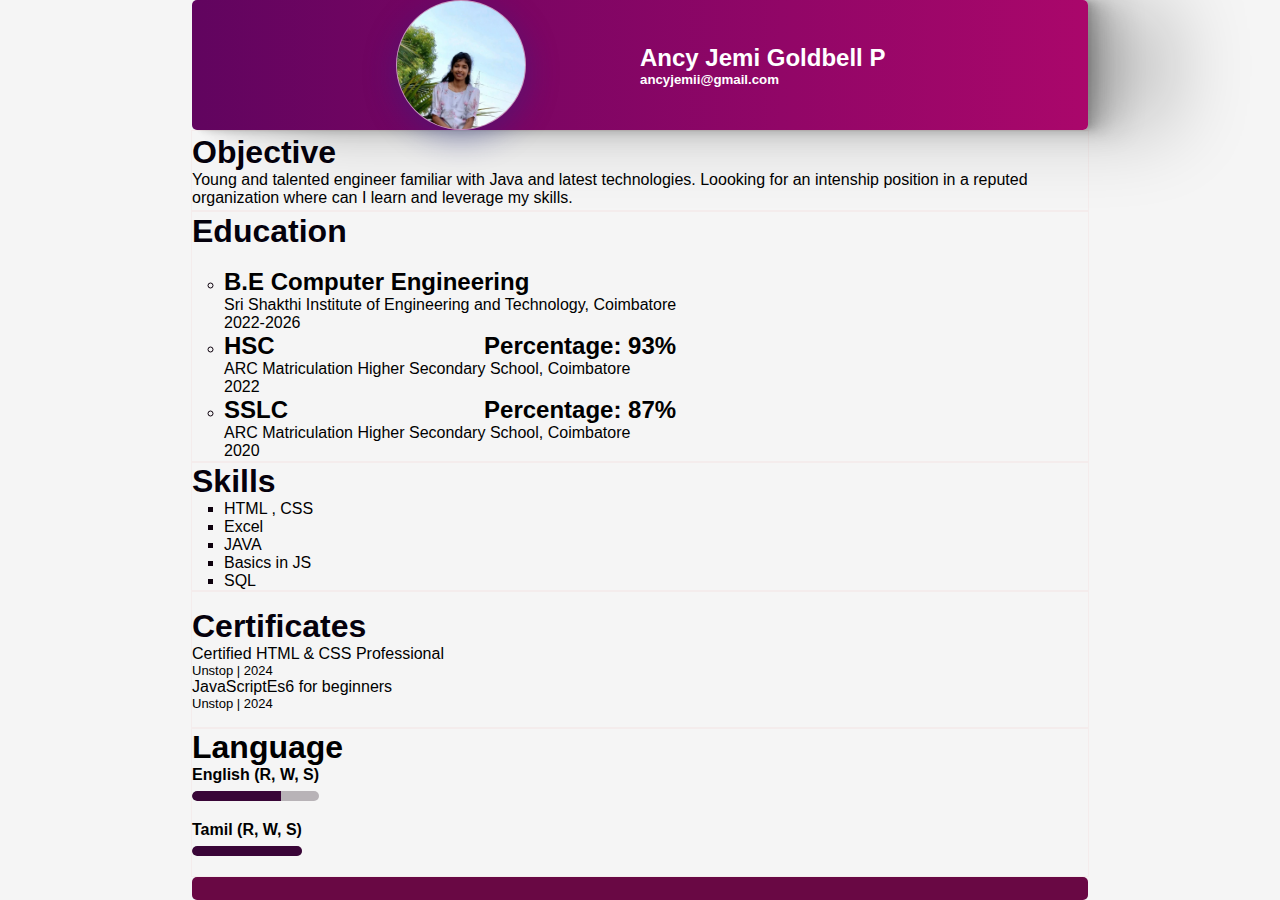
==== commit a7f07df8: "final content" ====
--- a/index.html
+++ b/index.html
@@ -1,4 +1,3 @@
-<<<<<<< HEAD
 <!DOCTYPE html>
 <html lang="en">
   <head>
@@ -329,335 +328,3 @@
     </div>
   </body>
 </html>
-=======
-<!DOCTYPE html>
-<html lang="en">
-  <head>
-    <meta charset="UTF-8" />
-    <meta name="viewport" content="width=device-width, initial-scale=1.0" />
-    <title>Document</title>
-    <link rel="stylesheet" href="styles.css" />
-    <style>
-      * {
-        margin: 0px;
-        padding: 0px;
-      }
-      body {
-        height: 100vh;
-        width: 100vw;
-        font-family: "Segoe UI", Tahoma, Geneva, Verdana, sans-serif;
-        background-color: #f5f5f5;
-        display: flex;
-        flex-direction: column;
-        justify-content: start;
-        align-items: center;
-        overflow: scroll;
-      }
-
-      .section1 {
-        width: 70%;
-        height: 10rem;
-        background: rgb(170, 7, 107); /* fallback for old browsers */
-        background: -webkit-linear-gradient(to right, #61045f, #aa076b);
-        background: linear-gradient(to right, #61045f, #aa076b);
-        color: white;
-        display: flex;
-        border-radius: 5px;
-        align-items: center;
-        justify-content: center;
-        flex-direction: row;
-        position: sticky;
-        top: 0%;
-        box-shadow: 3px 0px 2.7px rgba(0, 0, 0, 0.062),
-          7.6px 0.1px 6.9px rgba(0, 0, 0, 0.089),
-          15.4px 0.2px 14.2px rgba(0, 0, 0, 0.111),
-          31.8px 0.4px 29.2px rgba(0, 0, 0, 0.138),
-          87px 1px 80px rgba(0, 0, 0, 0.2);
-      }
-      .profile-img-section {
-        width: 40%;
-        height: 100%;
-        display: flex;
-        justify-content: center;
-        align-items: center;
-      }
-      .profile-data {
-        width: 40%;
-        display: flex;
-        flex-direction: column;
-        align-items: flex-start;
-        justify-content: center;
-      }
-      .profile-img {
-        height: 8rem;
-        width: 8rem;
-        border-radius: 50%;
-        background: rgba(255, 255, 255, 0.5);
-        box-shadow: 0 8px 32px 0 rgba(31, 38, 135, 0.37);
-        backdrop-filter: blur(4.5px);
-        -webkit-backdrop-filter: blur(4.5px);
-
-        border: 1px solid rgba(255, 255, 255, 0.18);
-      }
-      .section2 {
-        width: 70%;
-        height: 7rem;
-        display: flex;
-        flex-direction: column;
-        justify-content: center;
-        align-items: start;
-        border: 1px solid rgb(244, 236, 236);
-      }
-      .section3 {
-        width: 70%;
-        height: 22rem;
-        display: flex;
-        flex-direction: column;
-        justify-content: center;
-        align-items: start;
-        border: 1px solid rgb(244, 236, 236);
-      }
-      .section-title {
-        font-weight: bold;
-      }
-      .hsc-line span {
-        float: right;
-      }
-      .section4 {
-        width: 70%;
-        height: 11rem;
-        display: flex;
-        flex-direction: column;
-        justify-content: center;
-        align-items: start;
-        border: 1px solid rgb(244, 236, 236);
-      }
-      ul.custom-bullets {
-        list-style: circle;
-        margin-left: 2rem;
-      }
-      ul.custom-bullets li::marker {
-        color: #0d010d;
-      }
-      ul.custom-square {
-        list-style: square;
-        margin-left: 2rem;
-      }
-      ul.custom-square li::marker {
-        color: #0d010d;
-      }
-      .color-palate {
-        color: #05010c;
-      }
-      .color-palate2 {
-        color: #4b0a3a;
-      }
-      .section5 {
-        width: 70%;
-        height: 12rem;
-        display: flex;
-        flex-direction: column;
-        justify-content: center;
-        align-items: start;
-        border: 1px solid rgb(244, 236, 236);
-      }
-      .section6 {
-        width: 70%;
-        height: 12rem;
-        display: flex;
-        flex-direction: column;
-        justify-content: center;
-        align-items: start;
-        border: 1px solid rgb(244, 236, 236);
-      }
-
-      .language-bar {
-        margin-bottom: 20px;
-      }
-
-      .label {
-        margin-bottom: 7px;
-        font-weight: bold;
-      }
-
-      .bar {
-        width: 100%;
-        height: 10px;
-        background-color: #b8b3b7;
-        border-radius: 10px;
-        overflow: hidden;
-      }
-
-      .fill {
-        height: 100%;
-        background-color: #390537;
-        border-radius: 10px 0 0 10px;
-      }
-      .section7 {
-        width: 70%;
-        height: 2rem;
-        display: flex;
-        flex-direction: row;
-        justify-content: center;
-        align-items: center;
-        gap: 3rem;
-        font-weight: bold;
-        background-color: rgb(105, 8, 68);
-        position: sticky;
-        bottom: 0%;
-        border-radius: 5px;
-      }
-      .un-font {
-        font-size: small;
-      }
-
-      .buttongit {
-        display: flex;
-        align-items: center;
-        justify-content: center;
-        padding: 10px 15px;
-        gap: 15px;
-        background-color: transparent;
-        cursor: pointer;
-        overflow: hidden;
-        border-radius: 5px;
-        color: #f9fef1;
-      }
-
-      .buttongit:hover {
-        color: #131414;
-        background-color: white;
-      }
-    </style>
-    <link
-      rel="stylesheet"
-      href="https://cdnjs.cloudflare.com/ajax/libs/font-awesome/6.6.0/css/all.min.css"
-      integrity="sha512-Kc323vGBEqzTmouAECnVceyQqyqdsSiqLQISBL29aUW4U/M7pSPA/gEUZQqv1cwx4OnYxTxve5UMg5GT6L4JJg=="
-      crossorigin="anonymous"
-      referrerpolicy="no-referrer"
-    />
-  </head>
-  <body>
-    <div class="section1">
-      <div class="profile-img-section">
-        <img src="./assets/img/profile.webp" alt="doggo" class="profile-img" />
-      </div>
-      <div class="profile-data">
-        <h2>Ancy Jemi Goldbell P</h2>
-        <h5>ancyjemii@gmail.com</h5>
-      </div>
-    </div>
-    <div class="section2">
-      <h1 class="section-title color-palate">Objective</h1>
-      <p>
-        Young and talented engineer familiar with Java and latest technologies.
-        Loooking for an intenship position in a reputed organization where can I
-        learn and leverage my skills.
-      </p>
-    </div>
-    <div class="section3">
-      <h1 class="section-title color-palate">Education</h1>
-      <br />
-      <ul class="custom-bullets">
-        <li>
-          <h2>B.E Computer Engineering</h2>
-          <p>
-            Sri Shakthi Institute of Engineering and Technology, Coimbatore<br />2022-2026
-          </p>
-        </li>
-        <li>
-          <div class="hsc-line">
-            <h2>HSC<span>Percentage: 93%</span></h2>
-          </div>
-          <p>ARC Matriculation Higher Secondary School, Coimbatore<br />2022</p>
-        </li>
-        <li>
-          <div class="hsc-line">
-            <h2>SSLC<span>Percentage: 87%</span></h2>
-          </div>
-          <p>ARC Matriculation Higher Secondary School, Coimbatore<br />2020</p>
-        </li>
-      </ul>
-    </div>
-    <div class="section4">
-      <h1 class="section-title color-palate">Skills</h1>
-      <ul class="custom-square">
-        <li>HTML , CSS</li>
-        <li>Excel</li>
-        <li>JAVA</li>
-        <li>Basics in JS</li>
-        <li>SQL</li>
-      </ul>
-    </div>
-    <div class="section5">
-      <h1 class="section-title color-palate">Certificates</h1>
-      <p>
-        Certified HTML & CSS Professional
-        <a href="./assets/img/htmlcert.webp" target="_blank"
-          ><span
-            ><i
-              class="fa-solid fa-up-right-from-square color-palate2"
-            ></i></span
-        ></a>
-        <a href="./assets/img/csscert.webp" target="_blank"
-          ><span
-            ><i
-              class="fa-solid fa-up-right-from-square color-palate2"
-            ></i></span
-        ></a>
-      </p>
-      <p class="un-font">Unstop | 2024</p>
-      <p>
-        JavaScriptEs6 for beginners
-        <a href="./assets/img/jsccert.webp" target="_blank"
-          ><span
-            ><i
-              class="fa-solid fa-up-right-from-square color-palate2"
-            ></i></span
-        ></a>
-      </p>
-      <p class="un-font">Unstop | 2024</p>
-    </div>
-    <div class="section6">
-      <h1>Language</h1>
-
-      <div class="language-bar">
-        <div class="label">English (R, W, S)</div>
-        <div class="bar">
-          <div class="fill" style="width: 70%"></div>
-        </div>
-      </div>
-
-      <div class="language-bar">
-        <div class="label">Tamil (R, W, S)</div>
-        <div class="bar">
-          <div class="fill" style="width: 100%"></div>
-        </div>
-      </div>
-    </div>
-
-    <div class="section7">
-      <a href="tel:+91 9688297387" class="buttongit type1">
-        <i class="fa-solid fa-phone"></i>
-      </a>
-      <a href="mailto:ancyjemii@gmail.com" class="buttongit type1">
-        <span><i class="fa-solid fa-envelope"></i></span>
-      </a>
-      <a
-        href="https://www.linkedin.com/in/ancy-jemi-3009a3274/"
-        class="buttongit type1"
-        target="_blank"
-      >
-        <i class="fa-brands fa-linkedin"></i>
-      </a>
-      <a
-        href="https://github.com/Ancyjemi"
-        class="buttongit type1"
-        target="_blank"
-      >
-        <i class="fa-brands fa-github"></i>
-      </a>
-    </div>
-  </body>
-</html>
->>>>>>> de2f05c0a18031b015f5241a81945cb2072a093c
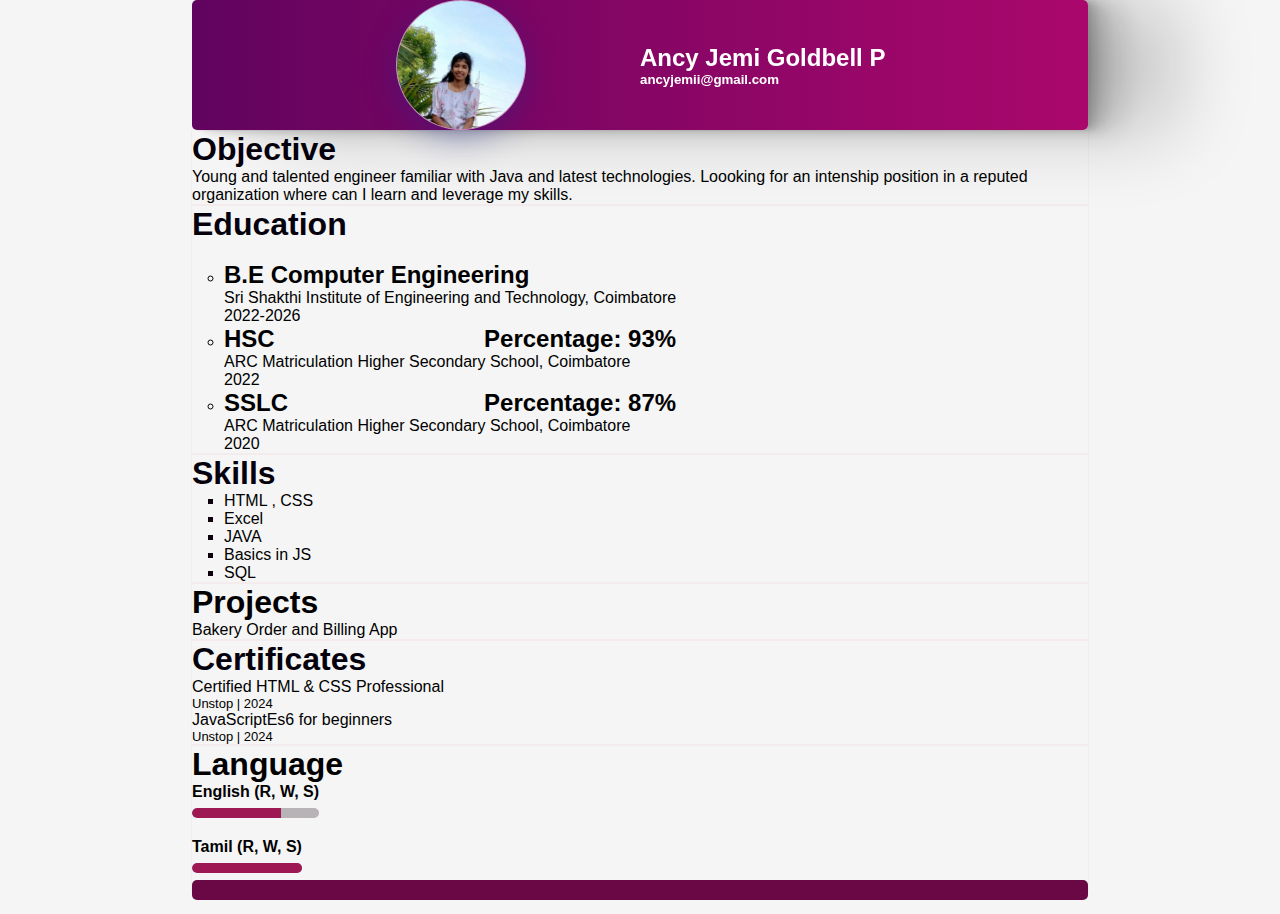
==== commit c9eddda1: "updated" ====
--- a/index.html
+++ b/index.html
@@ -4,7 +4,7 @@
     <meta charset="UTF-8" />
     <meta name="viewport" content="width=device-width, initial-scale=1.0" />
     <title>Document</title>
-    <link rel="stylesheet" href="styles.css" />
+    <!-- <link rel="stylesheet" href="styles.css" /> -->
     <style>
       * {
         margin: 0px;
@@ -21,7 +21,6 @@
         align-items: center;
         overflow: scroll;
       }
-
       .section1 {
         width: 70%;
         height: 10rem;
@@ -138,6 +137,15 @@
         align-items: start;
         border: 1px solid rgb(244, 236, 236);
       }
+      .section8 {
+        width: 70%;
+        height: 16rem;
+        display: flex;
+        flex-direction: column;
+        justify-content: center;
+        align-items: start;
+        border: 1px solid rgb(244, 236, 236);
+      }
 
       .language-bar {
         margin-bottom: 20px;
@@ -158,7 +166,7 @@
 
       .fill {
         height: 100%;
-        background-color: #390537;
+        background-color: #9e1854;
         border-radius: 10px 0 0 10px;
       }
       .section7 {
@@ -206,6 +214,7 @@
     />
   </head>
   <body>
+    <!-- <div class="main"> -->
     <div class="section1">
       <div class="profile-img-section">
         <img src="./assets/img/profile.webp" alt="doggo" class="profile-img" />
@@ -256,6 +265,10 @@
         <li>Basics in JS</li>
         <li>SQL</li>
       </ul>
+    </div>
+    <div class="section8">
+      <h1>Projects</h1>
+      <p>Bakery Order and Billing App</p>
     </div>
     <div class="section5">
       <h1 class="section-title color-palate">Certificates</h1>
@@ -326,5 +339,33 @@
         <i class="fa-brands fa-github"></i>
       </a>
     </div>
+    <!-- </div> -->
   </body>
+  <script>
+    const number = 10;
+    let string = "hi";
+    let boolean = false;
+    let nullvalue = null;
+    let undefinedvalue = undefined;
+    console.log(number);
+    console.log(string);
+    console.log(boolean);
+    console.log(nullvalue);
+    console.log(undefinedvalue);
+    // alert(x);
+    let nam = {
+      name: "Ancy", // key-value pair
+      phone: 9688297387,
+    };
+    let nameee = {
+      name: "Ancy", // key-value pair
+      phone: 9688297387,
+    };
+    console.log(nam.name);
+    let dataarray = [nam, name, "hi", false];
+    console.log(dataarray);
+    console.log(dataarray[3]);
+    let Hi = "hi";
+    let hi = "hi";
+  </script>
 </html>
